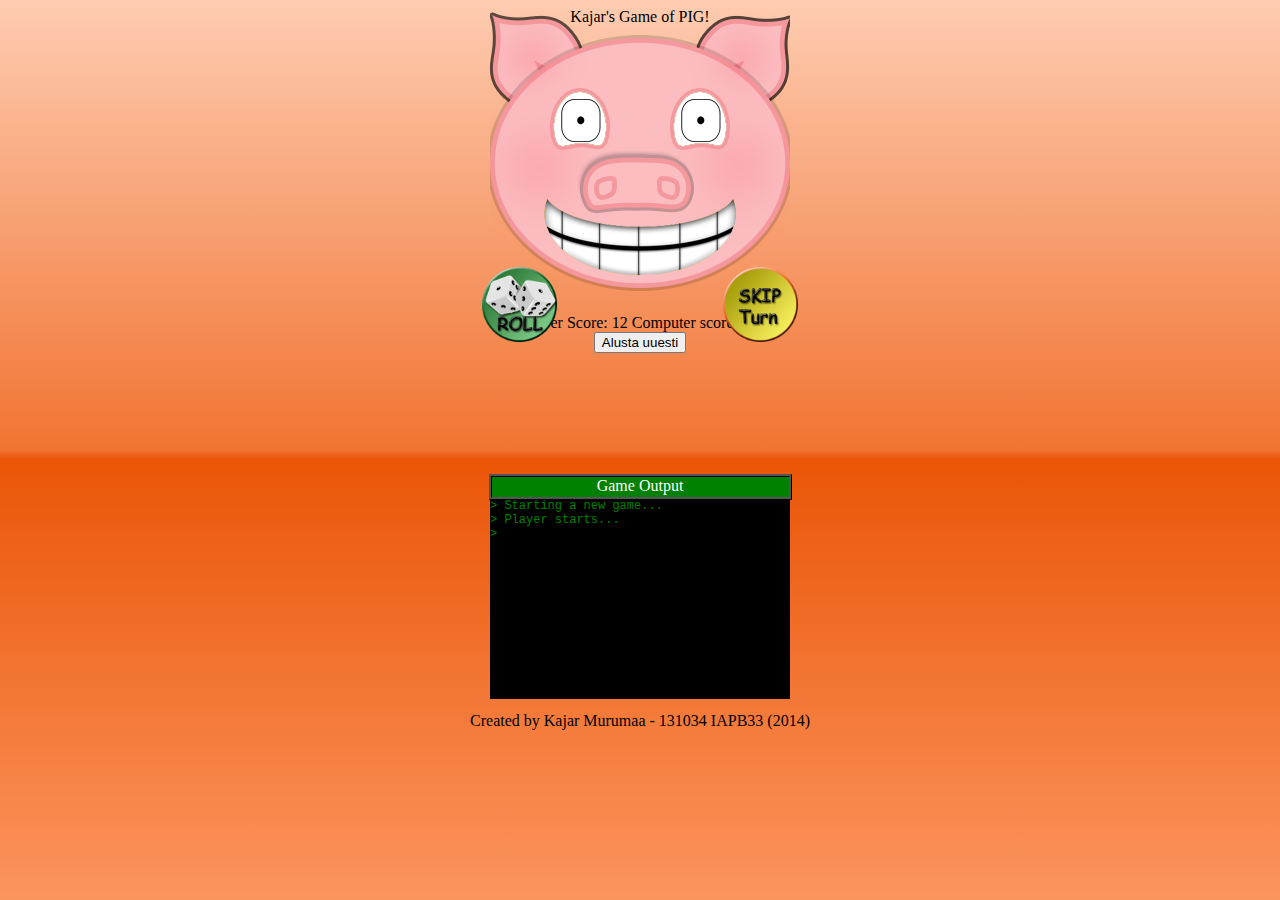
==== index.htm @ a036c635 "Initial load" ====
<html>
	<head>
        <link rel="stylesheet" type="text/css" href="style.css" />
        <link rel="stylesheet" type="text/css" href="hover.css" />
        <script type="text/javascript" charset="utf-8" src="script.js"></script>
		<meta http-equiv="Content-Type" content="text/html; charset=utf-8" />
		<meta name="viewport" content="width=device-width, initial-scale=1.0, maximum-scale=1.0, user-scalable=yes" /> 
		<link media="handheld, only screen and (max-width: 480px), only screen and (max-device-width: 480px)" href="mobile.css" type="text/css" rel="stylesheet" /> 
		<!--[if IEMobile]>
        <link rel="stylesheet" type="text/css" href="mobile.css" media="screen" />
        <![endif]-->
		<title>Kajar's game of PIG - 131034 IAPB33</title>

        <script>
        reset();
        </script>
        
        
	</head>
    <body>
        <div class="cent pigface" style="width: 300px; height: 460px">
            Kajar's Game of PIG!
            <a class="lefteye" id="taring1"><img src="PDICE1.png"></a>
            <a class="righteye" id="taring2"><img src="PDICE1.png"></a>
            
            <button class="button" id="btveereta" type="submit" style="border: 0; background: transparent" onclick="veereta_1()">
                <img src="VEERETA.png" width="75" heght="75" alt="submit" />
            </button>
            <button class="button" id="btskip" type="submit" style="border: 0; background: transparent" onclick="skip()">
                <img src="SKIP.png" width="75" heght="75" alt="submit" />
            </button>
            
            <br><br><br><br><br><br><br><br><br><br><br><br><br><br><br><br><br>
            Player Score: 12
            Computer score: 24

            <button id="btreset" type="button" onclick="reset()">Alusta uuesti</button>
            
            
        
        </div>
        <div class="consolebar">Game Output</div>
        <div id="console" class="cent console">
        </div>
        <div class="cent"><br>Created by Kajar Murumaa - 131034 IAPB33 (2014)</div>
        
    </body>
</html>
---- style.css ----
#preload-01 { background: url(VEERETA.png) no-repeat -9999px -9999px; }
#preload-02 { background: url(VEERETAD.png) no-repeat -9999px -9999px; }
#preload-03 { background: url(PDICE1.png) no-repeat -9999px -9999px; }
#preload-04 { background: url(PDICE2.png) no-repeat -9999px -9999px; }
#preload-05 { background: url(PDICE3.png) no-repeat -9999px -9999px; }
#preload-06 { background: url(PDICE4.png) no-repeat -9999px -9999px; }
#preload-07 { background: url(PDICE5.png) no-repeat -9999px -9999px; }
#preload-08 { background: url(PDICE6.png) no-repeat -9999px -9999px; }
#preload-09 { background: url(SKIP.png) no-repeat -9999px -9999px; }
#preload-10 { background: url(SKIPP.png) no-repeat -9999px -9999px; }
#preload-11 { background: url(SKIPD.png) no-repeat -9999px -9999px; }

body
{
background: #feccb1; /* Old browsers */
background: -moz-linear-gradient(top,  #feccb1 0%, #f17432 50%, #ea5507 51%, #fb955e 100%); /* FF3.6+ */
background: -webkit-gradient(linear, left top, left bottom, color-stop(0%,#feccb1), color-stop(50%,#f17432), color-stop(51%,#ea5507), color-stop(100%,#fb955e)); /* Chrome,Safari4+ */
background: -webkit-linear-gradient(top,  #feccb1 0%,#f17432 50%,#ea5507 51%,#fb955e 100%); /* Chrome10+,Safari5.1+ */
background: -o-linear-gradient(top,  #feccb1 0%,#f17432 50%,#ea5507 51%,#fb955e 100%); /* Opera 11.10+ */
background: -ms-linear-gradient(top,  #feccb1 0%,#f17432 50%,#ea5507 51%,#fb955e 100%); /* IE10+ */
background: linear-gradient(to bottom,  #feccb1 0%,#f17432 50%,#ea5507 51%,#fb955e 100%); /* W3C */
filter: progid:DXImageTransform.Microsoft.gradient( startColorstr='#feccb1', endColorstr='#fb955e',GradientType=0 ); /* IE6-9 */
}

.pigface{
    background:url('PIG_FACE.png') no-repeat;
    position:relative;
}
.cent{
    margin-left: auto;
    margin-right: auto;
    text-align: center;
}
.righteye{
    position: absolute;
    margin-left: auto;
    margin-right: auto;
    left: 120;
    right: 0;
    top: 80;
}
.lefteye{
    position: absolute;
    margin-left: auto;
    margin-right: auto;
    left: 0;
    right: 120;
    top: 80;   
}
#btveereta{
    position: absolute;
    margin-left: auto;
    margin-right: auto;
    top: 240;
    right: 220;
}
#btskip{
    position: absolute;
    margin-left: auto;
    margin-right: auto;
    top: 240;
    left: 220;
}
.consolebar{
    margin-left: auto;
    margin-right: auto;
    position: relative;
    text-align: center;
    top: 6px;
    width: 297px;
    height: 20px;
    background-color: green;
    color: white;
    font-size: 16px;
    border-style: ridge;
    border-color: black;
}
.console{
    position: relative;
    background-color: black;
    text-align: left;
    height: 200px;
    width: 300px;
    overflow-y: scroll;
    -webkit-overflow-scrolling: touch;
    color: green;
    font-family: "Courier New", Courier, monospace;
    font-size: 12px;
    word-wrap: break-word;
    top: 5px;
    bottom: 10px;
}
.scrollable {
    overflow: scroll;
    
}
---- hover.css ----
/*!
* Hover.css (http://ianlunn.co.uk/)
* Version: 1.0.8
* Author: Ian Lunn @IanLunn
* Author URL: http://ianlunn.co.uk/
* Github: https://github.com/IanLunn/Hover
* Made available under a MIT License:
* http://www.opensource.org/licenses/mit-license.php
* Hover.css Copyright Ian Lunn 2014.
*/
/* Default styles for the demo buttons */
.button {
margin: .4em;
padding: 1em;
cursor: pointer;
background: #e1e1e1;
text-decoration: none;
color: #666666;
-webkit-tap-highlight-color: rgba(0, 0, 0, 0);
}
/* 2D TRANSITIONS */
/* Grow */
.grow {
display: inline-block;
-webkit-transition-duration: 0.3s;
transition-duration: 0.3s;
-webkit-transition-property: transform;
transition-property: transform;
-webkit-transform: translateZ(0);
transform: translateZ(0);
box-shadow: 0 0 1px rgba(0, 0, 0, 0);
}
.grow:hover, .grow:focus, .grow:active {
-webkit-transform: scale(1.1);
transform: scale(1.1);
}
/* Shrink */
.shrink {
display: inline-block;
-webkit-transition-duration: 0.3s;
transition-duration: 0.3s;
-webkit-transition-property: transform;
transition-property: transform;
-webkit-transform: translateZ(0);
transform: translateZ(0);
box-shadow: 0 0 1px rgba(0, 0, 0, 0);
}
.shrink:hover, .shrink:focus, .shrink:active {
-webkit-transform: scale(0.9);
transform: scale(0.9);
}
/* Pulse */
@-webkit-keyframes pulse {
25% {
-webkit-transform: scale(1.1);
transform: scale(1.1);
}
75% {
-webkit-transform: scale(0.9);
transform: scale(0.9);
}
}
@keyframes pulse {
25% {
-webkit-transform: scale(1.1);
transform: scale(1.1);
}
75% {
-webkit-transform: scale(0.9);
transform: scale(0.9);
}
}
.pulse {
display: inline-block;
-webkit-transform: translateZ(0);
transform: translateZ(0);
box-shadow: 0 0 1px rgba(0, 0, 0, 0);
}
.pulse:hover, .pulse:focus, .pulse:active {
-webkit-animation-name: pulse;
animation-name: pulse;
-webkit-animation-duration: 1s;
animation-duration: 1s;
-webkit-animation-timing-function: linear;
animation-timing-function: linear;
-webkit-animation-iteration-count: infinite;
animation-iteration-count: infinite;
}
/* Pulse Grow */
@-webkit-keyframes pulse-grow {
to {
-webkit-transform: scale(1.1);
transform: scale(1.1);
}
}
@keyframes pulse-grow {
to {
-webkit-transform: scale(1.1);
transform: scale(1.1);
}
}
.pulse-grow {
display: inline-block;
-webkit-transform: translateZ(0);
transform: translateZ(0);
box-shadow: 0 0 1px rgba(0, 0, 0, 0);
}
.pulse-grow:hover, .pulse-grow:focus, .pulse-grow:active {
-webkit-animation-name: pulse-grow;
animation-name: pulse-grow;
-webkit-animation-duration: 0.3s;
animation-duration: 0.3s;
-webkit-animation-timing-function: linear;
animation-timing-function: linear;
-webkit-animation-iteration-count: infinite;
animation-iteration-count: infinite;
-webkit-animation-direction: alternate;
animation-direction: alternate;
}
/* Pulse Shrink */
@-webkit-keyframes pulse-shrink {
to {
-webkit-transform: scale(0.9);
transform: scale(0.9);
}
}
@keyframes pulse-shrink {
to {
-webkit-transform: scale(0.9);
transform: scale(0.9);
}
}
.pulse-shrink {
display: inline-block;
-webkit-transform: translateZ(0);
transform: translateZ(0);
box-shadow: 0 0 1px rgba(0, 0, 0, 0);
}
.pulse-shrink:hover, .pulse-shrink:focus, .pulse-shrink:active {
-webkit-animation-name: pulse-shrink;
animation-name: pulse-shrink;
-webkit-animation-duration: 0.3s;
animation-duration: 0.3s;
-webkit-animation-timing-function: linear;
animation-timing-function: linear;
-webkit-animation-iteration-count: infinite;
animation-iteration-count: infinite;
-webkit-animation-direction: alternate;
animation-direction: alternate;
}
/* Push */
@-webkit-keyframes push {
50% {
-webkit-transform: scale(0.8);
transform: scale(0.8);
}
100% {
-webkit-transform: scale(1);
transform: scale(1);
}
}
@keyframes push {
50% {
-webkit-transform: scale(0.8);
transform: scale(0.8);
}
100% {
-webkit-transform: scale(1);
transform: scale(1);
}
}
.push {
display: inline-block;
-webkit-transform: translateZ(0);
transform: translateZ(0);
box-shadow: 0 0 1px rgba(0, 0, 0, 0);
}
.push:hover, .push:focus, .push:active {
-webkit-animation-name: push;
animation-name: push;
-webkit-animation-duration: 0.3s;
animation-duration: 0.3s;
-webkit-animation-timing-function: linear;
animation-timing-function: linear;
-webkit-animation-iteration-count: 1;
animation-iteration-count: 1;
}
/* Pop */
@-webkit-keyframes pop {
50% {
-webkit-transform: scale(1.2);
transform: scale(1.2);
}
100% {
-webkit-transform: scale(1);
transform: scale(1);
}
}
@keyframes pop {
50% {
-webkit-transform: scale(1.2);
transform: scale(1.2);
}
100% {
-webkit-transform: scale(1);
transform: scale(1);
}
}
.pop {
display: inline-block;
-webkit-transform: translateZ(0);
transform: translateZ(0);
box-shadow: 0 0 1px rgba(0, 0, 0, 0);
}
.pop:hover, .pop:focus, .pop:active {
-webkit-animation-name: pop;
animation-name: pop;
-webkit-animation-duration: 0.3s;
animation-duration: 0.3s;
-webkit-animation-timing-function: linear;
animation-timing-function: linear;
-webkit-animation-iteration-count: 1;
animation-iteration-count: 1;
}
/* Rotate */
.rotate {
display: inline-block;
-webkit-transition-duration: 0.3s;
transition-duration: 0.3s;
-webkit-transition-property: transform;
transition-property: transform;
-webkit-transform: translateZ(0);
transform: translateZ(0);
box-shadow: 0 0 1px rgba(0, 0, 0, 0);
}
.rotate:hover, .rotate:focus, .rotate:active {
-webkit-transform: rotate(4deg);
transform: rotate(4deg);
}
/* Grow Rotate */
.grow-rotate {
display: inline-block;
-webkit-transition-duration: 0.3s;
transition-duration: 0.3s;
-webkit-transition-property: transform;
transition-property: transform;
-webkit-transform: translateZ(0);
transform: translateZ(0);
box-shadow: 0 0 1px rgba(0, 0, 0, 0);
}
.grow-rotate:hover, .grow-rotate:focus, .grow-rotate:active {
-webkit-transform: scale(1.1) rotate(4deg);
transform: scale(1.1) rotate(4deg);
}
/* Float */
.float {
display: inline-block;
-webkit-transition-duration: 0.3s;
transition-duration: 0.3s;
-webkit-transition-property: transform;
transition-property: transform;
-webkit-transform: translateZ(0);
transform: translateZ(0);
box-shadow: 0 0 1px rgba(0, 0, 0, 0);
}
.float:hover, .float:focus, .float:active {
-webkit-transform: translateY(-5px);
transform: translateY(-5px);
}
/* Sink */
.sink {
display: inline-block;
-webkit-transition-duration: 0.3s;
transition-duration: 0.3s;
-webkit-transition-property: transform;
transition-property: transform;
-webkit-transform: translateZ(0);
transform: translateZ(0);
box-shadow: 0 0 1px rgba(0, 0, 0, 0);
}
.sink:hover, .sink:focus, .sink:active {
-webkit-transform: translateY(5px);
transform: translateY(5px);
}
/* Hover */
@-webkit-keyframes hover {
50% {
-webkit-transform: translateY(-3px);
transform: translateY(-3px);
}
100% {
-webkit-transform: translateY(-6px);
transform: translateY(-6px);
}
}
@keyframes hover {
50% {
-webkit-transform: translateY(-3px);
transform: translateY(-3px);
}
100% {
-webkit-transform: translateY(-6px);
transform: translateY(-6px);
}
}
.hover {
display: inline-block;
-webkit-transition-duration: 0.5s;
transition-duration: 0.5s;
-webkit-transition-property: transform;
transition-property: transform;
-webkit-transform: translateZ(0);
transform: translateZ(0);
box-shadow: 0 0 1px rgba(0, 0, 0, 0);
}
.hover:hover, .hover:focus, .hover:active {
-webkit-transform: translateY(-6px);
transform: translateY(-6px);
-webkit-animation-name: hover;
animation-name: hover;
-webkit-animation-duration: 1.5s;
animation-duration: 1.5s;
-webkit-animation-delay: 0.3s;
animation-delay: 0.3s;
-webkit-animation-timing-function: linear;
animation-timing-function: linear;
-webkit-animation-iteration-count: infinite;
animation-iteration-count: infinite;
-webkit-animation-direction: alternate;
animation-direction: alternate;
}
/* Hang */
@-webkit-keyframes hang {
50% {
-webkit-transform: translateY(3px);
transform: translateY(3px);
}
100% {
-webkit-transform: translateY(6px);
transform: translateY(6px);
}
}
@keyframes hang {
50% {
-webkit-transform: translateY(3px);
transform: translateY(3px);
}
100% {
-webkit-transform: translateY(6px);
transform: translateY(6px);
}
}
.hang {
display: inline-block;
-webkit-transition-duration: 0.5s;
transition-duration: 0.5s;
-webkit-transition-property: transform;
transition-property: transform;
-webkit-transform: translateZ(0);
transform: translateZ(0);
box-shadow: 0 0 1px rgba(0, 0, 0, 0);
}
.hang:hover, .hang:focus, .hang:active {
-webkit-transform: translateY(6px);
transform: translateY(6px);
-webkit-animation-name: hang;
animation-name: hang;
-webkit-animation-duration: 1.5s;
animation-duration: 1.5s;
-webkit-animation-delay: 0.3s;
animation-delay: 0.3s;
-webkit-animation-timing-function: linear;
animation-timing-function: linear;
-webkit-animation-iteration-count: infinite;
animation-iteration-count: infinite;
-webkit-animation-direction: alternate;
animation-direction: alternate;
}
/* Skew */
.skew {
display: inline-block;
-webkit-transition-duration: 0.3s;
transition-duration: 0.3s;
-webkit-transition-property: transform;
transition-property: transform;
-webkit-transform: translateZ(0);
transform: translateZ(0);
box-shadow: 0 0 1px rgba(0, 0, 0, 0);
}
.skew:hover, .skew:focus, .skew:active {
-webkit-transform: skew(-10deg);
transform: skew(-10deg);
}
/* Skew Forward */
.skew-forward {
display: inline-block;
-webkit-transition-duration: 0.3s;
transition-duration: 0.3s;
-webkit-transition-property: transform;
transition-property: transform;
-webkit-transform-origin: 0 100%;
transform-origin: 0 100%;
-webkit-transform: translateZ(0);
transform: translateZ(0);
box-shadow: 0 0 1px rgba(0, 0, 0, 0);
}
.skew-forward:hover, .skew-forward:focus, .skew-forward:active {
-webkit-transform: skew(-10deg);
transform: skew(-10deg);
}
/* Skew Backward */
.skew-backward {
display: inline-block;
-webkit-transition-duration: 0.3s;
transition-duration: 0.3s;
-webkit-transition-property: transform;
transition-property: transform;
-webkit-transform-origin: 0 100%;
transform-origin: 0 100%;
-webkit-transform: translateZ(0);
transform: translateZ(0);
box-shadow: 0 0 1px rgba(0, 0, 0, 0);
}
.skew-backward:hover, .skew-backward:focus, .skew-backward:active {
-webkit-transform: skew(10deg);
transform: skew(10deg);
}
/* Wobble Vertical */
@-webkit-keyframes wobble-vertical {
16.65% {
-webkit-transform: translateY(8px);
transform: translateY(8px);
}
33.3% {
-webkit-transform: translateY(-6px);
transform: translateY(-6px);
}
49.95% {
-webkit-transform: translateY(4px);
transform: translateY(4px);
}
66.6% {
-webkit-transform: translateY(-2px);
transform: translateY(-2px);
}
83.25% {
-webkit-transform: translateY(1px);
transform: translateY(1px);
}
100% {
-webkit-transform: translateY(0);
transform: translateY(0);
}
}
@keyframes wobble-vertical {
16.65% {
-webkit-transform: translateY(8px);
transform: translateY(8px);
}
33.3% {
-webkit-transform: translateY(-6px);
transform: translateY(-6px);
}
49.95% {
-webkit-transform: translateY(4px);
transform: translateY(4px);
}
66.6% {
-webkit-transform: translateY(-2px);
transform: translateY(-2px);
}
83.25% {
-webkit-transform: translateY(1px);
transform: translateY(1px);
}
100% {
-webkit-transform: translateY(0);
transform: translateY(0);
}
}
.wobble-vertical {
display: inline-block;
-webkit-transform: translateZ(0);
transform: translateZ(0);
box-shadow: 0 0 1px rgba(0, 0, 0, 0);
}
.wobble-vertical:hover, .wobble-vertical:focus, .wobble-vertical:active {
-webkit-animation-name: wobble-vertical;
animation-name: wobble-vertical;
-webkit-animation-duration: 1s;
animation-duration: 1s;
-webkit-animation-timing-function: ease-in-out;
animation-timing-function: ease-in-out;
-webkit-animation-iteration-count: 1;
animation-iteration-count: 1;
}
/* Wobble Horizontal */
@-webkit-keyframes wobble-horizontal {
16.65% {
-webkit-transform: translateX(8px);
transform: translateX(8px);
}
33.3% {
-webkit-transform: translateX(-6px);
transform: translateX(-6px);
}
49.95% {
-webkit-transform: translateX(4px);
transform: translateX(4px);
}
66.6% {
-webkit-transform: translateX(-2px);
transform: translateX(-2px);
}
83.25% {
-webkit-transform: translateX(1px);
transform: translateX(1px);
}
100% {
-webkit-transform: translateX(0);
transform: translateX(0);
}
}
@keyframes wobble-horizontal {
16.65% {
-webkit-transform: translateX(8px);
transform: translateX(8px);
}
33.3% {
-webkit-transform: translateX(-6px);
transform: translateX(-6px);
}
49.95% {
-webkit-transform: translateX(4px);
transform: translateX(4px);
}
66.6% {
-webkit-transform: translateX(-2px);
transform: translateX(-2px);
}
83.25% {
-webkit-transform: translateX(1px);
transform: translateX(1px);
}
100% {
-webkit-transform: translateX(0);
transform: translateX(0);
}
}
.wobble-horizontal {
display: inline-block;
-webkit-transform: translateZ(0);
transform: translateZ(0);
box-shadow: 0 0 1px rgba(0, 0, 0, 0);
}
.wobble-horizontal:hover, .wobble-horizontal:focus, .wobble-horizontal:active {
-webkit-animation-name: wobble-horizontal;
animation-name: wobble-horizontal;
-webkit-animation-duration: 1s;
animation-duration: 1s;
-webkit-animation-timing-function: ease-in-out;
animation-timing-function: ease-in-out;
-webkit-animation-iteration-count: 1;
animation-iteration-count: 1;
}
/* Wobble To Bottom Right */
@-webkit-keyframes wobble-to-bottom-right {
16.65% {
-webkit-transform: translate(8px, 8px);
transform: translate(8px, 8px);
}
33.3% {
-webkit-transform: translate(-6px, -6px);
transform: translate(-6px, -6px);
}
49.95% {
-webkit-transform: translate(4px, 4px);
transform: translate(4px, 4px);
}
66.6% {
-webkit-transform: translate(-2px, -2px);
transform: translate(-2px, -2px);
}
83.25% {
-webkit-transform: translate(1px, 1px);
transform: translate(1px, 1px);
}
100% {
-webkit-transform: translate(0, 0);
transform: translate(0, 0);
}
}
@keyframes wobble-to-bottom-right {
16.65% {
-webkit-transform: translate(8px, 8px);
transform: translate(8px, 8px);
}
33.3% {
-webkit-transform: translate(-6px, -6px);
transform: translate(-6px, -6px);
}
49.95% {
-webkit-transform: translate(4px, 4px);
transform: translate(4px, 4px);
}
66.6% {
-webkit-transform: translate(-2px, -2px);
transform: translate(-2px, -2px);
}
83.25% {
-webkit-transform: translate(1px, 1px);
transform: translate(1px, 1px);
}
100% {
-webkit-transform: translate(0, 0);
transform: translate(0, 0);
}
}
.wobble-to-bottom-right {
display: inline-block;
-webkit-transform: translateZ(0);
transform: translateZ(0);
box-shadow: 0 0 1px rgba(0, 0, 0, 0);
}
.wobble-to-bottom-right:hover, .wobble-to-bottom-right:focus, .wobble-to-bottom-right:active {
-webkit-animation-name: wobble-to-bottom-right;
animation-name: wobble-to-bottom-right;
-webkit-animation-duration: 1s;
animation-duration: 1s;
-webkit-animation-timing-function: ease-in-out;
animation-timing-function: ease-in-out;
-webkit-animation-iteration-count: 1;
animation-iteration-count: 1;
}
/* Wobble To Top Right */
@-webkit-keyframes wobble-to-top-right {
16.65% {
-webkit-transform: translate(8px, -8px);
transform: translate(8px, -8px);
}
33.3% {
-webkit-transform: translate(-6px, 6px);
transform: translate(-6px, 6px);
}
49.95% {
-webkit-transform: translate(4px, -4px);
transform: translate(4px, -4px);
}
66.6% {
-webkit-transform: translate(-2px, 2px);
transform: translate(-2px, 2px);
}
83.25% {
-webkit-transform: translate(1px, -1px);
transform: translate(1px, -1px);
}
100% {
-webkit-transform: translate(0, 0);
transform: translate(0, 0);
}
}
@keyframes wobble-to-top-right {
16.65% {
-webkit-transform: translate(8px, -8px);
transform: translate(8px, -8px);
}
33.3% {
-webkit-transform: translate(-6px, 6px);
transform: translate(-6px, 6px);
}
49.95% {
-webkit-transform: translate(4px, -4px);
transform: translate(4px, -4px);
}
66.6% {
-webkit-transform: translate(-2px, 2px);
transform: translate(-2px, 2px);
}
83.25% {
-webkit-transform: translate(1px, -1px);
transform: translate(1px, -1px);
}
100% {
-webkit-transform: translate(0, 0);
transform: translate(0, 0);
}
}
.wobble-to-top-right {
display: inline-block;
-webkit-transform: translateZ(0);
transform: translateZ(0);
box-shadow: 0 0 1px rgba(0, 0, 0, 0);
}
.wobble-to-top-right:hover, .wobble-to-top-right:focus, .wobble-to-top-right:active {
-webkit-animation-name: wobble-to-top-right;
animation-name: wobble-to-top-right;
-webkit-animation-duration: 1s;
animation-duration: 1s;
-webkit-animation-timing-function: ease-in-out;
animation-timing-function: ease-in-out;
-webkit-animation-iteration-count: 1;
animation-iteration-count: 1;
}
/* Wobble Top */
@-webkit-keyframes wobble-top {
16.65% {
-webkit-transform: skew(-12deg);
transform: skew(-12deg);
}
33.3% {
-webkit-transform: skew(10deg);
transform: skew(10deg);
}
49.95% {
-webkit-transform: skew(-6deg);
transform: skew(-6deg);
}
66.6% {
-webkit-transform: skew(4deg);
transform: skew(4deg);
}
83.25% {
-webkit-transform: skew(-2deg);
transform: skew(-2deg);
}
100% {
-webkit-transform: skew(0);
transform: skew(0);
}
}
@keyframes wobble-top {
16.65% {
-webkit-transform: skew(-12deg);
transform: skew(-12deg);
}
33.3% {
-webkit-transform: skew(10deg);
transform: skew(10deg);
}
49.95% {
-webkit-transform: skew(-6deg);
transform: skew(-6deg);
}
66.6% {
-webkit-transform: skew(4deg);
transform: skew(4deg);
}
83.25% {
-webkit-transform: skew(-2deg);
transform: skew(-2deg);
}
100% {
-webkit-transform: skew(0);
transform: skew(0);
}
}
.wobble-top {
display: inline-block;
-webkit-transform-origin: 0 100%;
transform-origin: 0 100%;
-webkit-transform: translateZ(0);
transform: translateZ(0);
box-shadow: 0 0 1px rgba(0, 0, 0, 0);
}
.wobble-top:hover, .wobble-top:focus, .wobble-top:active {
-webkit-animation-name: wobble-top;
animation-name: wobble-top;
-webkit-animation-duration: 1s;
animation-duration: 1s;
-webkit-animation-timing-function: ease-in-out;
animation-timing-function: ease-in-out;
-webkit-animation-iteration-count: 1;
animation-iteration-count: 1;
}
/* Wobble Bottom */
@-webkit-keyframes wobble-bottom {
16.65% {
-webkit-transform: skew(-12deg);
transform: skew(-12deg);
}
33.3% {
-webkit-transform: skew(10deg);
transform: skew(10deg);
}
49.95% {
-webkit-transform: skew(-6deg);
transform: skew(-6deg);
}
66.6% {
-webkit-transform: skew(4deg);
transform: skew(4deg);
}
83.25% {
-webkit-transform: skew(-2deg);
transform: skew(-2deg);
}
100% {
-webkit-transform: skew(0);
transform: skew(0);
}
}
@keyframes wobble-bottom {
16.65% {
-webkit-transform: skew(-12deg);
transform: skew(-12deg);
}
33.3% {
-webkit-transform: skew(10deg);
transform: skew(10deg);
}
49.95% {
-webkit-transform: skew(-6deg);
transform: skew(-6deg);
}
66.6% {
-webkit-transform: skew(4deg);
transform: skew(4deg);
}
83.25% {
-webkit-transform: skew(-2deg);
transform: skew(-2deg);
}
100% {
-webkit-transform: skew(0);
transform: skew(0);
}
}
.wobble-bottom {
display: inline-block;
-webkit-transform-origin: 100% 0;
transform-origin: 100% 0;
-webkit-transform: translateZ(0);
transform: translateZ(0);
box-shadow: 0 0 1px rgba(0, 0, 0, 0);
}
.wobble-bottom:hover, .wobble-bottom:focus, .wobble-bottom:active {
-webkit-animation-name: wobble-bottom;
animation-name: wobble-bottom;
-webkit-animation-duration: 1s;
animation-duration: 1s;
-webkit-animation-timing-function: ease-in-out;
animation-timing-function: ease-in-out;
-webkit-animation-iteration-count: 1;
animation-iteration-count: 1;
}
/* Wobble Skew */
@-webkit-keyframes wobble-skew {
16.65% {
-webkit-transform: skew(-12deg);
transform: skew(-12deg);
}
33.3% {
-webkit-transform: skew(10deg);
transform: skew(10deg);
}
49.95% {
-webkit-transform: skew(-6deg);
transform: skew(-6deg);
}
66.6% {
-webkit-transform: skew(4deg);
transform: skew(4deg);
}
83.25% {
-webkit-transform: skew(-2deg);
transform: skew(-2deg);
}
100% {
-webkit-transform: skew(0);
transform: skew(0);
}
}
@keyframes wobble-skew {
16.65% {
-webkit-transform: skew(-12deg);
transform: skew(-12deg);
}
33.3% {
-webkit-transform: skew(10deg);
transform: skew(10deg);
}
49.95% {
-webkit-transform: skew(-6deg);
transform: skew(-6deg);
}
66.6% {
-webkit-transform: skew(4deg);
transform: skew(4deg);
}
83.25% {
-webkit-transform: skew(-2deg);
transform: skew(-2deg);
}
100% {
-webkit-transform: skew(0);
transform: skew(0);
}
}
.wobble-skew {
display: inline-block;
-webkit-transform: translateZ(0);
transform: translateZ(0);
box-shadow: 0 0 1px rgba(0, 0, 0, 0);
}
.wobble-skew:hover, .wobble-skew:focus, .wobble-skew:active {
-webkit-animation-name: wobble-skew;
animation-name: wobble-skew;
-webkit-animation-duration: 1s;
animation-duration: 1s;
-webkit-animation-timing-function: ease-in-out;
animation-timing-function: ease-in-out;
-webkit-animation-iteration-count: 1;
animation-iteration-count: 1;
}
/* Buzz */
@-webkit-keyframes buzz {
50% {
-webkit-transform: translateX(3px) rotate(2deg);
transform: translateX(3px) rotate(2deg);
}
100% {
-webkit-transform: translateX(-3px) rotate(-2deg);
transform: translateX(-3px) rotate(-2deg);
}
}
@keyframes buzz {
50% {
-webkit-transform: translateX(3px) rotate(2deg);
transform: translateX(3px) rotate(2deg);
}
100% {
-webkit-transform: translateX(-3px) rotate(-2deg);
transform: translateX(-3px) rotate(-2deg);
}
}
.buzz {
display: inline-block;
-webkit-transform: translateZ(0);
transform: translateZ(0);
box-shadow: 0 0 1px rgba(0, 0, 0, 0);
}
.buzz:hover, .buzz:focus, .buzz:active {
-webkit-animation-name: buzz;
animation-name: buzz;
-webkit-animation-duration: 0.15s;
animation-duration: 0.15s;
-webkit-animation-timing-function: linear;
animation-timing-function: linear;
-webkit-animation-iteration-count: infinite;
animation-iteration-count: infinite;
}
/* Buzz Out */
@-webkit-keyframes buzz-out {
10% {
-webkit-transform: translateX(3px) rotate(2deg);
transform: translateX(3px) rotate(2deg);
}
20% {
-webkit-transform: translateX(-3px) rotate(-2deg);
transform: translateX(-3px) rotate(-2deg);
}
30% {
-webkit-transform: translateX(3px) rotate(2deg);
transform: translateX(3px) rotate(2deg);
}
40% {
-webkit-transform: translateX(-3px) rotate(-2deg);
transform: translateX(-3px) rotate(-2deg);
}
50% {
-webkit-transform: translateX(2px) rotate(1deg);
transform: translateX(2px) rotate(1deg);
}
60% {
-webkit-transform: translateX(-2px) rotate(-1deg);
transform: translateX(-2px) rotate(-1deg);
}
70% {
-webkit-transform: translateX(2px) rotate(1deg);
transform: translateX(2px) rotate(1deg);
}
80% {
-webkit-transform: translateX(-2px) rotate(-1deg);
transform: translateX(-2px) rotate(-1deg);
}
90% {
-webkit-transform: translateX(1px) rotate(0);
transform: translateX(1px) rotate(0);
}
100% {
-webkit-transform: translateX(-1px) rotate(0);
transform: translateX(-1px) rotate(0);
}
}
@keyframes buzz-out {
10% {
-webkit-transform: translateX(3px) rotate(2deg);
transform: translateX(3px) rotate(2deg);
}
20% {
-webkit-transform: translateX(-3px) rotate(-2deg);
transform: translateX(-3px) rotate(-2deg);
}
30% {
-webkit-transform: translateX(3px) rotate(2deg);
transform: translateX(3px) rotate(2deg);
}
40% {
-webkit-transform: translateX(-3px) rotate(-2deg);
transform: translateX(-3px) rotate(-2deg);
}
50% {
-webkit-transform: translateX(2px) rotate(1deg);
transform: translateX(2px) rotate(1deg);
}
60% {
-webkit-transform: translateX(-2px) rotate(-1deg);
transform: translateX(-2px) rotate(-1deg);
}
70% {
-webkit-transform: translateX(2px) rotate(1deg);
transform: translateX(2px) rotate(1deg);
}
80% {
-webkit-transform: translateX(-2px) rotate(-1deg);
transform: translateX(-2px) rotate(-1deg);
}
90% {
-webkit-transform: translateX(1px) rotate(0);
transform: translateX(1px) rotate(0);
}
100% {
-webkit-transform: translateX(-1px) rotate(0);
transform: translateX(-1px) rotate(0);
}
}
.buzz-out {
display: inline-block;
-webkit-transform: translateZ(0);
transform: translateZ(0);
box-shadow: 0 0 1px rgba(0, 0, 0, 0);
}
.buzz-out:hover, .buzz-out:focus, .buzz-out:active {
-webkit-animation-name: buzz-out;
animation-name: buzz-out;
-webkit-animation-duration: 0.75s;
animation-duration: 0.75s;
-webkit-animation-timing-function: linear;
animation-timing-function: linear;
-webkit-animation-iteration-count: 1;
animation-iteration-count: 1;
}
/* BORDER TRANSITIONS */
/* Border Fade */
.border-fade {
display: inline-block;
-webkit-transition-duration: 0.3s;
transition-duration: 0.3s;
-webkit-transition-property: box-shadow;
transition-property: box-shadow;
-webkit-transform: translateZ(0);
transform: translateZ(0);
box-shadow: inset 0 0 0 4px #e1e1e1, 0 0 1px rgba(0, 0, 0, 0);
/* Hack to improve aliasing on mobile/tablet devices */
}
.border-fade:hover, .border-fade:focus, .border-fade:active {
box-shadow: inset 0 0 0 4px #666666, 0 0 1px rgba(0, 0, 0, 0);
/* Hack to improve aliasing on mobile/tablet devices */
}
/* Hollow */
.hollow {
display: inline-block;
-webkit-transition-duration: 0.3s;
transition-duration: 0.3s;
-webkit-transition-property: background;
transition-property: background;
-webkit-transform: translateZ(0);
transform: translateZ(0);
box-shadow: inset 0 0 0 4px #e1e1e1, 0 0 1px rgba(0, 0, 0, 0);
/* Hack to improve aliasing on mobile/tablet devices */
}
.hollow:hover, .hollow:focus, .hollow:active {
background: none;
}
/* Trim */
.trim {
display: inline-block;
position: relative;
-webkit-transform: translateZ(0);
transform: translateZ(0);
box-shadow: 0 0 1px rgba(0, 0, 0, 0);
}
.trim:before {
content: '';
position: absolute;
border: white solid 4px;
top: 4px;
left: 4px;
right: 4px;
bottom: 4px;
opacity: 0;
-webkit-transition-duration: 0.3s;
transition-duration: 0.3s;
-webkit-transition-property: opacity;
transition-property: opacity;
}
.trim:hover:before, .trim:focus:before, .trim:active:before {
opacity: 1;
}
/* Outline Outward */
.outline-outward {
display: inline-block;
position: relative;
-webkit-transform: translateZ(0);
transform: translateZ(0);
box-shadow: 0 0 1px rgba(0, 0, 0, 0);
}
.outline-outward:before {
content: '';
position: absolute;
border: #e1e1e1 solid 4px;
top: 0;
right: 0;
bottom: 0;
left: 0;
-webkit-transition-duration: 0.3s;
transition-duration: 0.3s;
-webkit-transition-property: top, right, bottom, left;
transition-property: top, right, bottom, left;
}
.outline-outward:hover:before, .outline-outward:focus:before, .outline-outward:active:before {
top: -8px;
right: -8px;
bottom: -8px;
left: -8px;
}
/* Outline Inward */
.outline-inward {
display: inline-block;
position: relative;
-webkit-transform: translateZ(0);
transform: translateZ(0);
box-shadow: 0 0 1px rgba(0, 0, 0, 0);
}
.outline-inward:before {
pointer-events: none;
content: '';
position: absolute;
border: #e1e1e1 solid 4px;
top: -16px;
right: -16px;
bottom: -16px;
left: -16px;
opacity: 0;
-webkit-transition-duration: 0.3s;
transition-duration: 0.3s;
-webkit-transition-property: top, right, bottom, left;
transition-property: top, right, bottom, left;
}
.outline-inward:hover:before, .outline-inward:focus:before, .outline-inward:active:before {
top: -8px;
right: -8px;
bottom: -8px;
left: -8px;
opacity: 1;
}
/* Round Corners */
.round-corners {
display: inline-block;
-webkit-transition-duration: 0.3s;
transition-duration: 0.3s;
-webkit-transition-property: border-radius;
transition-property: border-radius;
-webkit-transform: translateZ(0);
transform: translateZ(0);
box-shadow: 0 0 1px rgba(0, 0, 0, 0);
}
.round-corners:hover, .round-corners:focus, .round-corners:active {
border-radius: 1em;
}
/* SHADOW/GLOW TRANSITIONS */
/* Glow */
.glow {
display: inline-block;
-webkit-transition-duration: 0.3s;
transition-duration: 0.3s;
-webkit-transition-property: box-shadow;
transition-property: box-shadow;
-webkit-transform: translateZ(0);
transform: translateZ(0);
box-shadow: 0 0 1px rgba(0, 0, 0, 0);
}
.glow:hover, .glow:focus, .glow:active {
box-shadow: 0 0 8px rgba(0, 0, 0, 0.6);
}
/* Box Shadow Outset */
.box-shadow-outset {
display: inline-block;
-webkit-transition-duration: 0.3s;
transition-duration: 0.3s;
-webkit-transition-property: box-shadow;
transition-property: box-shadow;
-webkit-transform: translateZ(0);
transform: translateZ(0);
box-shadow: 0 0 1px rgba(0, 0, 0, 0);
}
.box-shadow-outset:hover, .box-shadow-outset:focus, .box-shadow-outset:active {
box-shadow: 2px 2px 2px rgba(0, 0, 0, 0.6);
}
/* Box Shadow Inset */
.box-shadow-inset {
display: inline-block;
-webkit-transition-duration: 0.3s;
transition-duration: 0.3s;
-webkit-transition-property: box-shadow;
transition-property: box-shadow;
box-shadow: inset 0 0 0 rgba(0, 0, 0, 0.6), 0 0 1px rgba(0, 0, 0, 0);
/* Hack to improve aliasing on mobile/tablet devices */
-webkit-transform: translateZ(0);
transform: translateZ(0);
}
.box-shadow-inset:hover, .box-shadow-inset:focus, .box-shadow-inset:active {
box-shadow: inset 2px 2px 2px rgba(0, 0, 0, 0.6), 0 0 1px rgba(0, 0, 0, 0);
/* Hack to improve aliasing on mobile/tablet devices */
}
/* Float Shadow */
.float-shadow {
display: inline-block;
position: relative;
-webkit-transition-duration: 0.3s;
transition-duration: 0.3s;
-webkit-transition-property: transform;
transition-property: transform;
-webkit-transform: translateZ(0);
transform: translateZ(0);
box-shadow: 0 0 1px rgba(0, 0, 0, 0);
}
.float-shadow:before {
pointer-events: none;
position: absolute;
z-index: -1;
content: '';
top: 100%;
left: 5%;
height: 10px;
width: 90%;
opacity: 0;
background: radial-gradient(ellipse at center, rgba(0, 0, 0, 0.35) 0%, rgba(0, 0, 0, 0) 80%);
/* W3C */
-webkit-transition-duration: 0.3s;
transition-duration: 0.3s;
-webkit-transition-property: transform, opacity;
transition-property: transform, opacity;
}
.float-shadow:hover, .float-shadow:focus, .float-shadow:active {
-webkit-transform: translateY(-5px);
transform: translateY(-5px);
/* move the element up by 5px */
}
.float-shadow:hover:before, .float-shadow:focus:before, .float-shadow:active:before {
opacity: 1;
-webkit-transform: translateY(5px);
transform: translateY(5px);
/* move the element down by 5px (it will stay in place because it's attached to the element that also moves up 5px) */
}
/* Hover Shadow */
@-webkit-keyframes hover {
50% {
-webkit-transform: translateY(-3px);
transform: translateY(-3px);
}
100% {
-webkit-transform: translateY(-6px);
transform: translateY(-6px);
}
}
@keyframes hover {
50% {
-webkit-transform: translateY(-3px);
transform: translateY(-3px);
}
100% {
-webkit-transform: translateY(-6px);
transform: translateY(-6px);
}
}
@-webkit-keyframes hover-shadow {
0% {
-webkit-transform: translateY(6px);
transform: translateY(6px);
opacity: .4;
}
50% {
-webkit-transform: translateY(3px);
transform: translateY(3px);
opacity: 1;
}
100% {
-webkit-transform: translateY(6px);
transform: translateY(6px);
opacity: .4;
}
}
@keyframes hover-shadow {
0% {
-webkit-transform: translateY(6px);
transform: translateY(6px);
opacity: .4;
}
50% {
-webkit-transform: translateY(3px);
transform: translateY(3px);
opacity: 1;
}
100% {
-webkit-transform: translateY(6px);
transform: translateY(6px);
opacity: .4;
}
}
.hover-shadow {
display: inline-block;
position: relative;
-webkit-transition-duration: 0.3s;
transition-duration: 0.3s;
-webkit-transition-property: transform;
transition-property: transform;
-webkit-transform: translateZ(0);
transform: translateZ(0);
box-shadow: 0 0 1px rgba(0, 0, 0, 0);
}
.hover-shadow:before {
pointer-events: none;
position: absolute;
z-index: -1;
content: '';
top: 100%;
left: 5%;
height: 10px;
width: 90%;
opacity: 0;
background: radial-gradient(ellipse at center, rgba(0, 0, 0, 0.35) 0%, rgba(0, 0, 0, 0) 80%);
/* W3C */
-webkit-transition-duration: 0.3s;
transition-duration: 0.3s;
-webkit-transition-property: transform, opacity;
transition-property: transform, opacity;
}
.hover-shadow:hover, .hover-shadow:focus, .hover-shadow:active {
-webkit-transform: translateY(-6px);
transform: translateY(-6px);
-webkit-animation-name: hover;
animation-name: hover;
-webkit-animation-duration: 1.5s;
animation-duration: 1.5s;
-webkit-animation-delay: 0.3s;
animation-delay: 0.3s;
-webkit-animation-timing-function: linear;
animation-timing-function: linear;
-webkit-animation-iteration-count: infinite;
animation-iteration-count: infinite;
-webkit-animation-direction: alternate;
animation-direction: alternate;
}
.hover-shadow:hover:before, .hover-shadow:focus:before, .hover-shadow:active:before {
opacity: .4;
-webkit-transform: translateY(6px);
transform: translateY(6px);
-webkit-animation-name: hover-shadow;
animation-name: hover-shadow;
-webkit-animation-duration: 1.5s;
animation-duration: 1.5s;
-webkit-animation-delay: 0.3s;
animation-delay: 0.3s;
-webkit-animation-timing-function: linear;
animation-timing-function: linear;
-webkit-animation-iteration-count: infinite;
animation-iteration-count: infinite;
-webkit-animation-direction: alternate;
animation-direction: alternate;
}
/* Shadow Radial */
.shadow-radial {
display: inline-block;
position: relative;
-webkit-transform: translateZ(0);
transform: translateZ(0);
box-shadow: 0 0 1px rgba(0, 0, 0, 0);
}
.shadow-radial:before, .shadow-radial:after {
pointer-events: none;
position: absolute;
content: '';
left: 0;
width: 100%;
box-sizing: border-box;
background-repeat: no-repeat;
height: 5px;
opacity: 0;
-webkit-transition-duration: 0.3s;
transition-duration: 0.3s;
-webkit-transition-property: opacity;
transition-property: opacity;
}
.shadow-radial:before {
bottom: 100%;
background: radial-gradient(ellipse at 50% 150%, rgba(0, 0, 0, 0.6) 0%, rgba(0, 0, 0, 0) 80%);
}
.shadow-radial:after {
top: 100%;
background: radial-gradient(ellipse at 50% -50%, rgba(0, 0, 0, 0.6) 0%, rgba(0, 0, 0, 0) 80%);
}
.shadow-radial:hover:before, .shadow-radial:focus:before, .shadow-radial:active:before, .shadow-radial:hover:after, .shadow-radial:focus:after, .shadow-radial:active:after {
opacity: 1;
}
/* SPEECH BUBBLES */
/* Bubble Top */
.bubble-top {
display: inline-block;
position: relative;
-webkit-transform: translateZ(0);
transform: translateZ(0);
box-shadow: 0 0 1px rgba(0, 0, 0, 0);
}
.bubble-top:before {
pointer-events: none;
position: absolute;
z-index: -1;
content: '';
border-style: solid;
-webkit-transition-duration: 0.3s;
transition-duration: 0.3s;
-webkit-transition-property: top;
transition-property: top;
left: calc(50% - 10px);
top: 0;
border-width: 0 10px 10px 10px;
border-color: transparent transparent #e1e1e1 transparent;
}
.bubble-top:hover:before, .bubble-top:focus:before, .bubble-top:active:before {
top: -10px;
}
/* Bubble Right */
.bubble-right {
display: inline-block;
position: relative;
-webkit-transform: translateZ(0);
transform: translateZ(0);
box-shadow: 0 0 1px rgba(0, 0, 0, 0);
}
.bubble-right:before {
pointer-events: none;
position: absolute;
z-index: -1;
content: '';
border-style: solid;
-webkit-transition-duration: 0.3s;
transition-duration: 0.3s;
-webkit-transition-property: right;
transition-property: right;
top: calc(50% - 10px);
right: 0;
border-width: 10px 0 10px 10px;
border-color: transparent transparent transparent #e1e1e1;
}
.bubble-right:hover:before, .bubble-right:focus:before, .bubble-right:active:before {
right: -10px;
}
/* Bubble Bottom */
.bubble-bottom {
display: inline-block;
position: relative;
-webkit-transform: translateZ(0);
transform: translateZ(0);
box-shadow: 0 0 1px rgba(0, 0, 0, 0);
}
.bubble-bottom:before {
pointer-events: none;
position: absolute;
z-index: -1;
content: '';
border-style: solid;
-webkit-transition-duration: 0.3s;
transition-duration: 0.3s;
-webkit-transition-property: bottom;
transition-property: bottom;
left: calc(50% - 10px);
bottom: 0;
border-width: 10px 10px 0 10px;
border-color: #e1e1e1 transparent transparent transparent;
}
.bubble-bottom:hover:before, .bubble-bottom:focus:before, .bubble-bottom:active:before {
bottom: -10px;
}
/* Bubble Left */
.bubble-left {
display: inline-block;
position: relative;
-webkit-transform: translateZ(0);
transform: translateZ(0);
box-shadow: 0 0 1px rgba(0, 0, 0, 0);
}
.bubble-left:before {
pointer-events: none;
position: absolute;
z-index: -1;
content: '';
border-style: solid;
-webkit-transition-duration: 0.3s;
transition-duration: 0.3s;
-webkit-transition-property: left;
transition-property: left;
top: calc(50% - 10px);
left: 0;
border-width: 10px 10px 10px 0;
border-color: transparent #e1e1e1 transparent transparent;
}
.bubble-left:hover:before, .bubble-left:focus:before, .bubble-left:active:before {
left: -10px;
}
/* Bubble Float Top */
.bubble-float-top {
display: inline-block;
position: relative;
-webkit-transition-duration: 0.3s;
transition-duration: 0.3s;
-webkit-transition-property: transform;
transition-property: transform;
-webkit-transform: translateZ(0);
transform: translateZ(0);
box-shadow: 0 0 1px rgba(0, 0, 0, 0);
}
.bubble-float-top:before {
position: absolute;
z-index: -1;
content: '';
left: calc(50% - 10px);
top: 0;
border-style: solid;
border-width: 0 10px 10px 10px;
border-color: transparent transparent #e1e1e1 transparent;
-webkit-transition-duration: 0.3s;
transition-duration: 0.3s;
-webkit-transition-property: top;
transition-property: top;
}
.bubble-float-top:hover, .bubble-float-top:focus, .bubble-float-top:active {
-webkit-transform: translateY(5px) translateZ(0);
transform: translateY(5px) translateZ(0);
}
.bubble-float-top:hover:before, .bubble-float-top:focus:before, .bubble-float-top:active:before {
top: -10px;
}
/* Bubble Float Right */
.bubble-float-right {
display: inline-block;
position: relative;
-webkit-transition-duration: 0.3s;
transition-duration: 0.3s;
-webkit-transition-property: transform;
transition-property: transform;
-webkit-transform: translateZ(0);
transform: translateZ(0);
box-shadow: 0 0 1px rgba(0, 0, 0, 0);
}
.bubble-float-right:before {
position: absolute;
z-index: -1;
top: calc(50% - 10px);
right: 0;
content: '';
border-style: solid;
border-width: 10px 0 10px 10px;
border-color: transparent transparent transparent #e1e1e1;
-webkit-transition-duration: 0.3s;
transition-duration: 0.3s;
-webkit-transition-property: right;
transition-property: right;
}
.bubble-float-right:hover, .bubble-float-right:focus, .bubble-float-right:active {
-webkit-transform: translateX(-5px);
transform: translateX(-5px);
}
.bubble-float-right:hover:before, .bubble-float-right:focus:before, .bubble-float-right:active:before {
right: -10px;
}
/* Bubble Float Bottom */
.bubble-float-bottom {
display: inline-block;
position: relative;
-webkit-transition-duration: 0.3s;
transition-duration: 0.3s;
-webkit-transition-property: transform;
transition-property: transform;
-webkit-transform: translateZ(0);
transform: translateZ(0);
box-shadow: 0 0 1px rgba(0, 0, 0, 0);
}
.bubble-float-bottom:before {
position: absolute;
z-index: -1;
content: '';
left: calc(50% - 10px);
bottom: 0;
border-style: solid;
border-width: 10px 10px 0 10px;
border-color: #e1e1e1 transparent transparent transparent;
-webkit-transition-duration: 0.3s;
transition-duration: 0.3s;
-webkit-transition-property: bottom;
transition-property: bottom;
}
.bubble-float-bottom:hover, .bubble-float-bottom:focus, .bubble-float-bottom:active {
-webkit-transform: translateY(-5px) translateZ(0);
transform: translateY(-5px) translateZ(0);
}
.bubble-float-bottom:hover:before, .bubble-float-bottom:focus:before, .bubble-float-bottom:active:before {
bottom: -10px;
}
/* Bubble Float Left */
.bubble-float-left {
display: inline-block;
position: relative;
-webkit-transition-duration: 0.3s;
transition-duration: 0.3s;
-webkit-transition-property: transform;
transition-property: transform;
-webkit-transform: translateZ(0);
transform: translateZ(0);
box-shadow: 0 0 1px rgba(0, 0, 0, 0);
}
.bubble-float-left:before {
position: absolute;
z-index: -1;
content: '';
top: calc(50% - 10px);
left: 0;
border-style: solid;
border-width: 10px 10px 10px 0;
border-color: transparent #e1e1e1 transparent transparent;
-webkit-transition-duration: 0.3s;
transition-duration: 0.3s;
-webkit-transition-property: left;
transition-property: left;
}
.bubble-float-left:hover, .bubble-float-left:focus, .bubble-float-left:active {
-webkit-transform: translateX(5px);
transform: translateX(5px);
}
.bubble-float-left:hover:before, .bubble-float-left:focus:before, .bubble-float-left:active:before {
left: -10px;
}
/* CURLS */
/* Curl Top Left */
.curl-top-left {
display: inline-block;
position: relative;
-webkit-transform: translateZ(0);
transform: translateZ(0);
box-shadow: 0 0 1px rgba(0, 0, 0, 0);
}
.curl-top-left:before {
pointer-events: none;
position: absolute;
content: '';
height: 0;
width: 0;
top: 0;
left: 0;
background: white;
/* IE9 */
background: linear-gradient(135deg, white 45%, #aaaaaa 50%, #cccccc 56%, white 80%);
filter: progid:DXImageTransform.Microsoft.gradient(GradientType=0,startColorstr='#ffffff', endColorstr='#000000');
/*For IE7-8-9*/
z-index: 1000;
box-shadow: 1px 1px 1px rgba(0, 0, 0, 0.4);
-webkit-transition-duration: 0.3s;
transition-duration: 0.3s;
-webkit-transition-property: width, height;
transition-property: width, height;
}
.curl-top-left:hover:before, .curl-top-left:focus:before, .curl-top-left:active:before {
width: 25px;
height: 25px;
}
/* Curl Top Right */
.curl-top-right {
display: inline-block;
position: relative;
-webkit-transform: translateZ(0);
transform: translateZ(0);
box-shadow: 0 0 1px rgba(0, 0, 0, 0);
}
.curl-top-right:before {
pointer-events: none;
position: absolute;
content: '';
height: 0;
width: 0;
top: 0;
right: 0;
background: white;
/* IE9 */
background: linear-gradient(225deg, white 45%, #aaaaaa 50%, #cccccc 56%, white 80%);
box-shadow: -1px 1px 1px rgba(0, 0, 0, 0.4);
-webkit-transition-duration: 0.3s;
transition-duration: 0.3s;
-webkit-transition-property: width, height;
transition-property: width, height;
}
.curl-top-right:hover:before, .curl-top-right:focus:before, .curl-top-right:active:before {
width: 25px;
height: 25px;
}
/* Curl Bottom Right */
.curl-bottom-right {
display: inline-block;
position: relative;
-webkit-transform: translateZ(0);
transform: translateZ(0);
box-shadow: 0 0 1px rgba(0, 0, 0, 0);
}
.curl-bottom-right:before {
pointer-events: none;
position: absolute;
content: '';
height: 0;
width: 0;
bottom: 0;
right: 0;
background: white;
/* IE9 */
background: linear-gradient(315deg, white 45%, #aaaaaa 50%, #cccccc 56%, white 80%);
box-shadow: -1px -1px 1px rgba(0, 0, 0, 0.4);
-webkit-transition-duration: 0.3s;
transition-duration: 0.3s;
-webkit-transition-property: width, height;
transition-property: width, height;
}
.curl-bottom-right:hover:before, .curl-bottom-right:focus:before, .curl-bottom-right:active:before {
width: 25px;
height: 25px;
}
/* Curl Bottom Left */
.curl-bottom-left {
display: inline-block;
position: relative;
-webkit-transform: translateZ(0);
transform: translateZ(0);
box-shadow: 0 0 1px rgba(0, 0, 0, 0);
}
.curl-bottom-left:before {
pointer-events: none;
position: absolute;
content: '';
height: 0;
width: 0;
bottom: 0;
left: 0;
background: white;
/* IE9 */
background: linear-gradient(45deg, white 45%, #aaaaaa 50%, #cccccc 56%, white 80%);
box-shadow: 1px -1px 1px rgba(0, 0, 0, 0.4);
-webkit-transition-duration: 0.3s;
transition-duration: 0.3s;
-webkit-transition-property: width, height;
transition-property: width, height;
}
.curl-bottom-left:hover:before, .curl-bottom-left:focus:before, .curl-bottom-left:active:before {
width: 25px;
height: 25px;
}
---- mobile.css ----
/* If you have set your body tag or a wrapper div with class='wrapper' in your desktop styles.css
   to a specific width then you will want to change it to width: auto;
   You may also have set a min-width in styles.css.  Best to change that to 0px
*/
body, .wrapper
{
   width: auto;
   /* max-width: 320px; */ /* max_width works with iPhones, but doesn't format well with new Android phones and devices that are wider than 320px */
   min-width: 0px;
}
/* There is no need to have a giant header on a small mobile screen */
h1
{
   font-size: 1em;
}
/* As a matter of fact, if you have any Divs with a set width you will want to change their class
   to have width: auto;
   Sometimes width: 100%; works better, so play with both
*/
.commentbox, .iframe_box,
{
   width: 100%;
}
/* Some images you may want to change the width to less than the width of the screen */
.photo img
{
   max-width: 160px;
}
/* If you have any pop-up help windows that appear in the middle of the screen or have a left
   of something like left: 100px; then you will want them to be closer to the left side
   of the screen, so that it appears correctly on the smaller displays
*/
.helpwindow
{
   left: 1px;
}
/* There are some elements of the webpage that you just won't want to display on a mobile device.
   For this page we don't want to display the normal google ads because they take up too much room
   on a mobile phone. So I have made two DIVs around the google ads with a class of google_top
   for the top one and google_left for the left one.
*/
.google_top, .google_left
{
   display: none;
}
/* But you may want to put in a special google mobile ad.  Surround that ad with a DIV with class='google_mobile'.
   In the desktop stylesheet (styles.css) you would have display: none; for that class.  But in the mobile
   stylesheet you have display: block
*/
.google_mobile
{
   float: none;
   display: block;
}
/* On the desktop stylesheet you probably have many floats for side menus or ads next to elements in the page.
   You will want to cancel all these floats so that users don't have to scroll left and right to see everything
   on the page.  If you decide to include your side menu it will appear above the content of your page.  Make
   sure you set the width to auto or 100%
*/
.sidemenu
{
   padding: 0px;
   margin: 0px;
   width: 100%;
   float: none;
}
/* In a side menu you usually place anchor links or buttons.
If you have each link displayed as block you may want to let
them float next to each other so that they don't take up as much room vertically.
Put some margin around them so they are easy to press with a finger.
*/
.sidemenu a
{
   padding: 1px;
   margin: 3px;
   float: left;
}
.sidemenu a:hover
{
   padding: 1px;
   margin: 3px;
   float: left;
}
/* If you have input form elements of type='text' that have a very long length attribute, you will
	want to stop using length and use a css width instead.  For mobile use width: auto;
*/
.input
{
	width: auto;
}	
/*If you have a textarea that has a wide
	cols attribute you will want to change it to use width: 100%
*/
textarea
{
	width: 100%;
}
/* Sometimes you might have a really wide table or div or pre that just won't fit in the width of a
mobile device causing the page to have to scroll sideways (horizontally) to view the whole
div or table.  Add the following break_word class and the table or div will even split in
the middle of words to try to format it to the width of the device:
Examples: <table class='break_word'> or <div class='break_word'>
*/
.break_word
{
	width: auto; 
	word-wrap: break-word; 
	word-break: break-all;
	white-space: pre-wrap;       /* css-3 */
	white-space: -moz-pre-wrap !important;  /* Mozilla, since 1999 */
	white-space: -pre-wrap;      /* Opera 4-6 */
	white-space: -o-pre-wrap;    /* Opera 7 */
	word-wrap: break-word;       /* Internet Explorer 5.5+ */
}
---- mobile.css ----
/* If you have set your body tag or a wrapper div with class='wrapper' in your desktop styles.css
   to a specific width then you will want to change it to width: auto;
   You may also have set a min-width in styles.css.  Best to change that to 0px
*/
body, .wrapper
{
   width: auto;
   /* max-width: 320px; */ /* max_width works with iPhones, but doesn't format well with new Android phones and devices that are wider than 320px */
   min-width: 0px;
}
/* There is no need to have a giant header on a small mobile screen */
h1
{
   font-size: 1em;
}
/* As a matter of fact, if you have any Divs with a set width you will want to change their class
   to have width: auto;
   Sometimes width: 100%; works better, so play with both
*/
.commentbox, .iframe_box,
{
   width: 100%;
}
/* Some images you may want to change the width to less than the width of the screen */
.photo img
{
   max-width: 160px;
}
/* If you have any pop-up help windows that appear in the middle of the screen or have a left
   of something like left: 100px; then you will want them to be closer to the left side
   of the screen, so that it appears correctly on the smaller displays
*/
.helpwindow
{
   left: 1px;
}
/* There are some elements of the webpage that you just won't want to display on a mobile device.
   For this page we don't want to display the normal google ads because they take up too much room
   on a mobile phone. So I have made two DIVs around the google ads with a class of google_top
   for the top one and google_left for the left one.
*/
.google_top, .google_left
{
   display: none;
}
/* But you may want to put in a special google mobile ad.  Surround that ad with a DIV with class='google_mobile'.
   In the desktop stylesheet (styles.css) you would have display: none; for that class.  But in the mobile
   stylesheet you have display: block
*/
.google_mobile
{
   float: none;
   display: block;
}
/* On the desktop stylesheet you probably have many floats for side menus or ads next to elements in the page.
   You will want to cancel all these floats so that users don't have to scroll left and right to see everything
   on the page.  If you decide to include your side menu it will appear above the content of your page.  Make
   sure you set the width to auto or 100%
*/
.sidemenu
{
   padding: 0px;
   margin: 0px;
   width: 100%;
   float: none;
}
/* In a side menu you usually place anchor links or buttons.
If you have each link displayed as block you may want to let
them float next to each other so that they don't take up as much room vertically.
Put some margin around them so they are easy to press with a finger.
*/
.sidemenu a
{
   padding: 1px;
   margin: 3px;
   float: left;
}
.sidemenu a:hover
{
   padding: 1px;
   margin: 3px;
   float: left;
}
/* If you have input form elements of type='text' that have a very long length attribute, you will
	want to stop using length and use a css width instead.  For mobile use width: auto;
*/
.input
{
	width: auto;
}	
/*If you have a textarea that has a wide
	cols attribute you will want to change it to use width: 100%
*/
textarea
{
	width: 100%;
}
/* Sometimes you might have a really wide table or div or pre that just won't fit in the width of a
mobile device causing the page to have to scroll sideways (horizontally) to view the whole
div or table.  Add the following break_word class and the table or div will even split in
the middle of words to try to format it to the width of the device:
Examples: <table class='break_word'> or <div class='break_word'>
*/
.break_word
{
	width: auto; 
	word-wrap: break-word; 
	word-break: break-all;
	white-space: pre-wrap;       /* css-3 */
	white-space: -moz-pre-wrap !important;  /* Mozilla, since 1999 */
	white-space: -pre-wrap;      /* Opera 4-6 */
	white-space: -o-pre-wrap;    /* Opera 7 */
	word-wrap: break-word;       /* Internet Explorer 5.5+ */
}
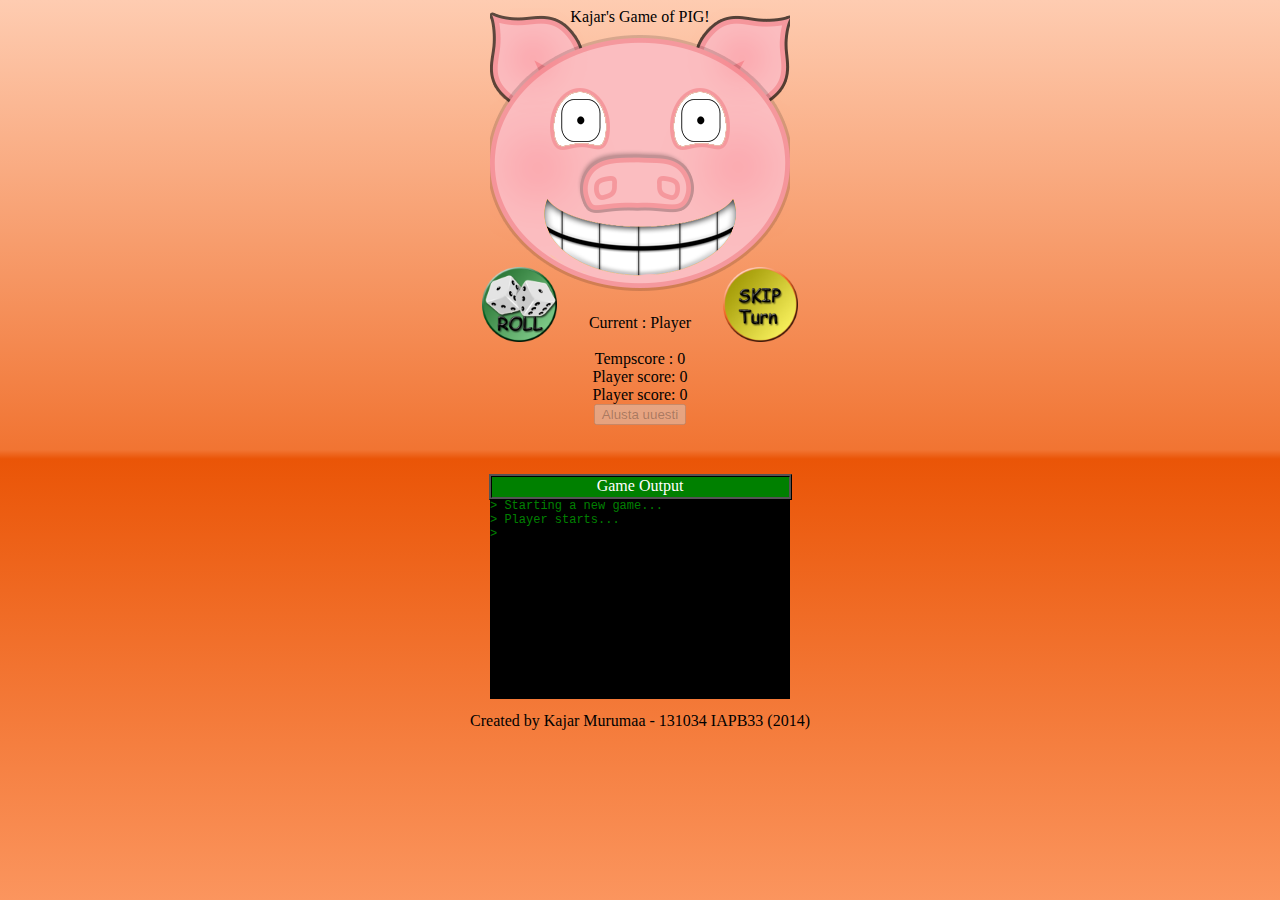
==== commit cea45984: "2 player variant valmis" ====
--- a/index.htm
+++ b/index.htm
@@ -9,7 +9,7 @@
 		<!--[if IEMobile]>
         <link rel="stylesheet" type="text/css" href="mobile.css" media="screen" />
         <![endif]-->
-		<title>Kajar's game of PIG - 131034 IAPB33</title>
+		<title>Kajar's Game of PIG! - 131034 IAPB33</title>
 
         <script>
         reset();
@@ -31,8 +31,10 @@
             </button>
             
             <br><br><br><br><br><br><br><br><br><br><br><br><br><br><br><br><br>
-            Player Score: 12
-            Computer score: 24
+            <a id="player">Current : Player1</a><br><br>
+            <a id="tempscore">Tempscore : 0</a><br>
+            <a id="playerscore">Player Score: 0</a><br>
+            <a id="aiscore">Computer score: 0</a><br>
 
             <button id="btreset" type="button" onclick="reset()">Alusta uuesti</button>
             
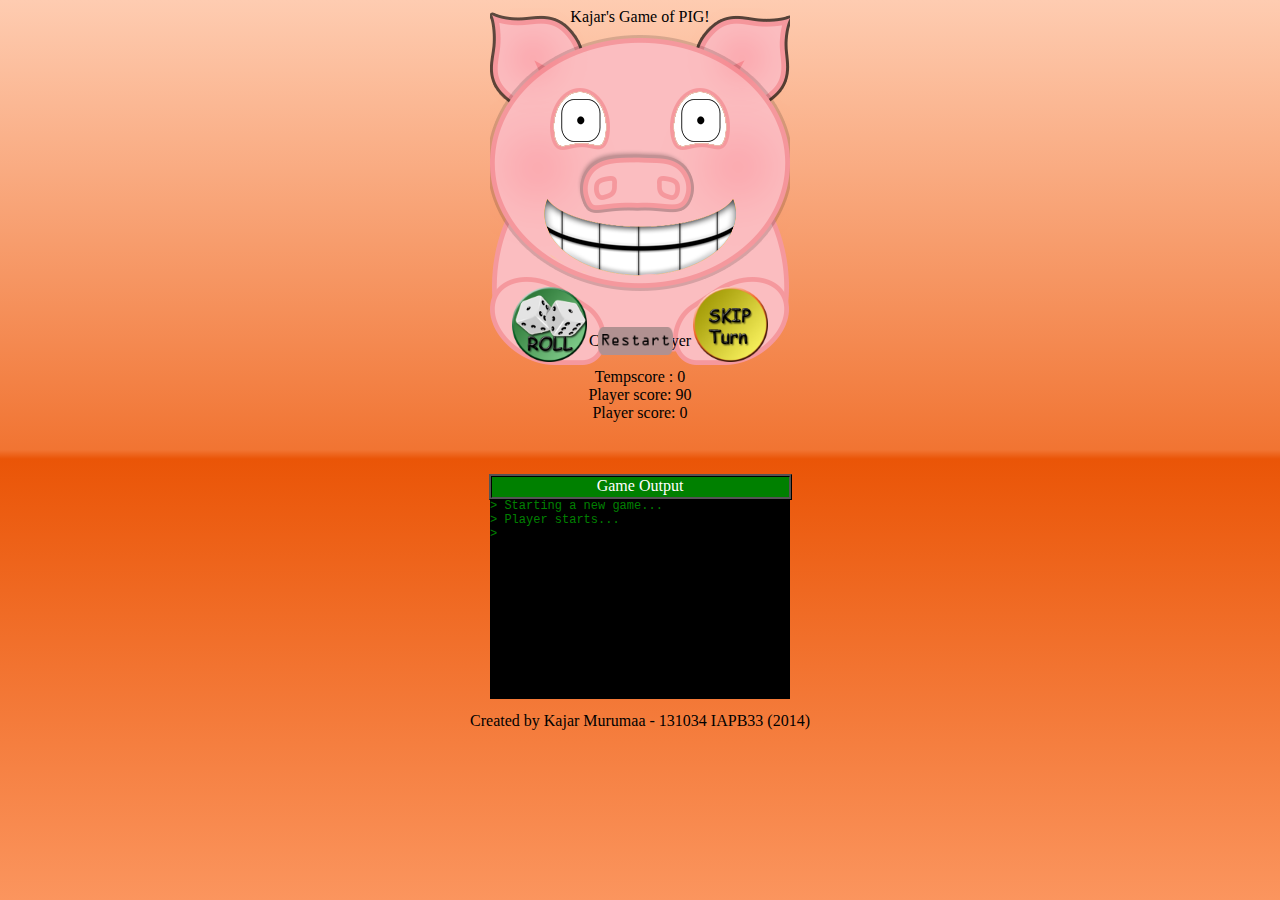
==== commit 878bb96e: "Working Beta" ====
--- a/index.htm
+++ b/index.htm
@@ -9,12 +9,7 @@
 		<!--[if IEMobile]>
         <link rel="stylesheet" type="text/css" href="mobile.css" media="screen" />
         <![endif]-->
-		<title>Kajar's Game of PIG! - 131034 IAPB33</title>
-
-        <script>
-        reset();
-        </script>
-        
+		<title>Kajar's Game of PIG! - 131034 IAPB33</title>      
         
 	</head>
     <body>
@@ -24,25 +19,28 @@
             <a class="righteye" id="taring2"><img src="PDICE1.png"></a>
             
             <button class="button" id="btveereta" type="submit" style="border: 0; background: transparent" onclick="veereta_1()">
-                <img src="VEERETA.png" width="75" heght="75" alt="submit" />
+                <img src="VEERETA.png" alt="submit" />
             </button>
             <button class="button" id="btskip" type="submit" style="border: 0; background: transparent" onclick="skip()">
-                <img src="SKIP.png" width="75" heght="75" alt="submit" />
+                <img src="SKIP.png" alt="submit" />
+            </button>
+            <button class="button" id="btreset" type="submit" style="border: 0; background: transparent" onclick="reset()">
+                <img src="RESET.png" alt="submit" />
             </button>
             
-            <br><br><br><br><br><br><br><br><br><br><br><br><br><br><br><br><br>
+            <br><br><br><br><br><br><br><br><br><br><br><br><br><br><br><br><br><br>
             <a id="player">Current : Player1</a><br><br>
             <a id="tempscore">Tempscore : 0</a><br>
             <a id="playerscore">Player Score: 0</a><br>
             <a id="aiscore">Computer score: 0</a><br>
 
-            <button id="btreset" type="button" onclick="reset()">Alusta uuesti</button>
+            
             
             
         
         </div>
-        <div class="consolebar">Game Output</div>
-        <div id="console" class="cent console">
+        <div class="loggerbar">Game Output</div>
+        <div id="logger" class="cent logger">
         </div>
         <div class="cent"><br>Created by Kajar Murumaa - 131034 IAPB33 (2014)</div>
         
--- a/style.css
+++ b/style.css
@@ -51,17 +51,24 @@
     position: absolute;
     margin-left: auto;
     margin-right: auto;
-    top: 240;
-    right: 220;
+    top: 260;
+    right: 190;
 }
 #btskip{
     position: absolute;
     margin-left: auto;
     margin-right: auto;
-    top: 240;
-    left: 220;
+    top: 260;
+    left: 190;
 }
-.consolebar{
+#btreset{
+    position: absolute;
+    margin-left: auto;
+    margin-right: auto;
+    top: 300;
+    left: 95;
+}
+.loggerbar{
     margin-left: auto;
     margin-right: auto;
     position: relative;
@@ -75,7 +82,7 @@
     border-style: ridge;
     border-color: black;
 }
-.console{
+.logger{
     position: relative;
     background-color: black;
     text-align: left;
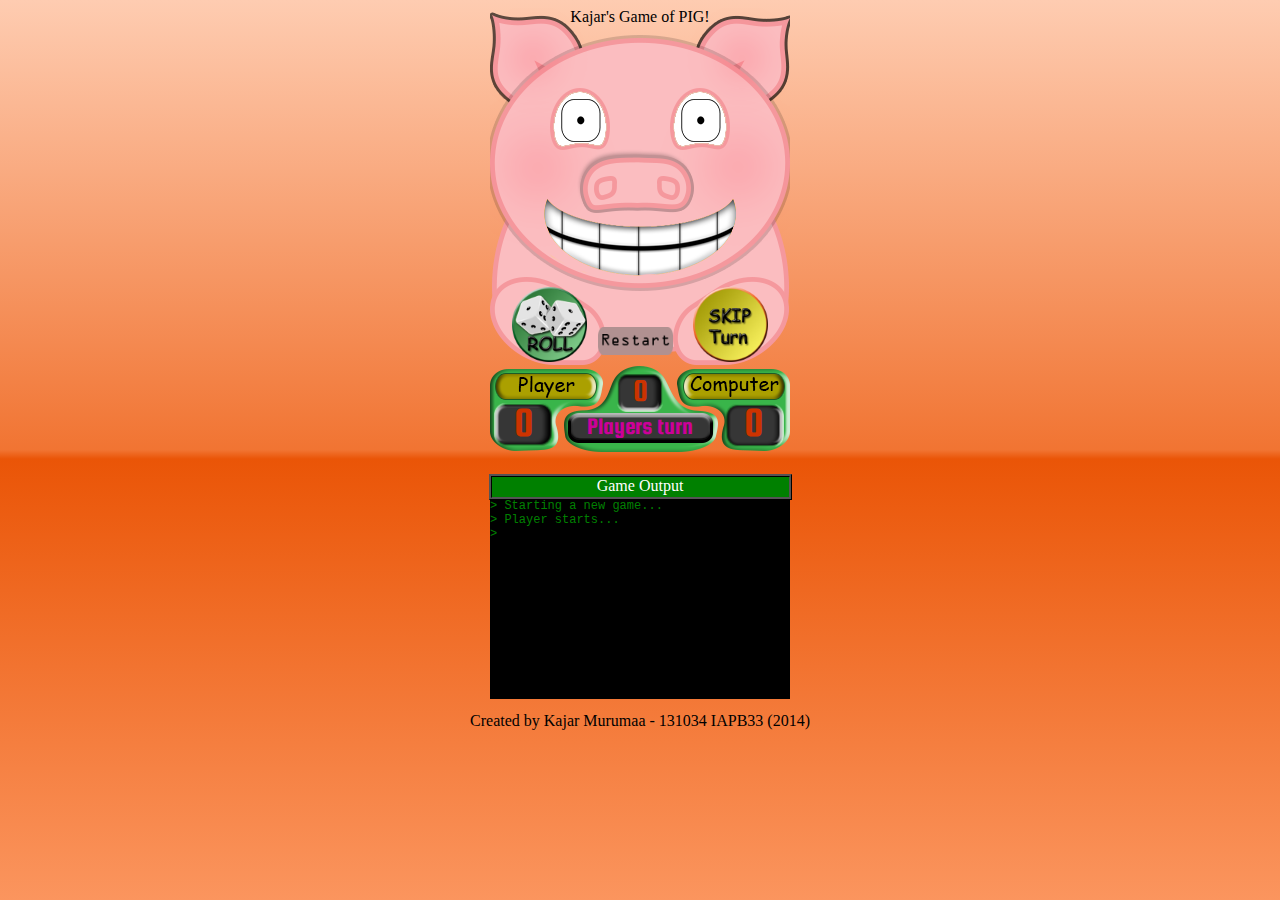
==== commit e7923c5c: "Finished v1" ====
--- a/index.htm
+++ b/index.htm
@@ -2,6 +2,7 @@
 	<head>
         <link rel="stylesheet" type="text/css" href="style.css" />
         <link rel="stylesheet" type="text/css" href="hover.css" />
+		<link href='http://fonts.googleapis.com/css?family=Squada+One' rel='stylesheet' type='text/css'>
         <script type="text/javascript" charset="utf-8" src="script.js"></script>
 		<meta http-equiv="Content-Type" content="text/html; charset=utf-8" />
 		<meta name="viewport" content="width=device-width, initial-scale=1.0, maximum-scale=1.0, user-scalable=yes" /> 
@@ -19,20 +20,21 @@
             <a class="righteye" id="taring2"><img src="PDICE1.png"></a>
             
             <button class="button" id="btveereta" type="submit" style="border: 0; background: transparent" onclick="veereta_1()">
-                <img src="VEERETA.png" alt="submit" />
+                <img src="VEERETA.png"/>
             </button>
             <button class="button" id="btskip" type="submit" style="border: 0; background: transparent" onclick="skip()">
-                <img src="SKIP.png" alt="submit" />
+                <img src="SKIP.png"/>
             </button>
             <button class="button" id="btreset" type="submit" style="border: 0; background: transparent" onclick="reset()">
-                <img src="RESET.png" alt="submit" />
+                <img src="RESET.png"/>
             </button>
+            <a id="tempscore">0</a>
+            <a id="playerscore">0</a>
+            <a id="aiscore">0</a><br>
             
-            <br><br><br><br><br><br><br><br><br><br><br><br><br><br><br><br><br><br>
-            <a id="player">Current : Player1</a><br><br>
-            <a id="tempscore">Tempscore : 0</a><br>
-            <a id="playerscore">Player Score: 0</a><br>
-            <a id="aiscore">Computer score: 0</a><br>
+            
+            <a id="status">-</a><br>
+            
 
             
             
--- a/style.css
+++ b/style.css
@@ -20,6 +20,59 @@
 background: -ms-linear-gradient(top,  #feccb1 0%,#f17432 50%,#ea5507 51%,#fb955e 100%); /* IE10+ */
 background: linear-gradient(to bottom,  #feccb1 0%,#f17432 50%,#ea5507 51%,#fb955e 100%); /* W3C */
 filter: progid:DXImageTransform.Microsoft.gradient( startColorstr='#feccb1', endColorstr='#fb955e',GradientType=0 ); /* IE6-9 */
+}
+
+
+#tempscore{
+    font-family: 'Squada One', cursive;
+    font-size: 32px;
+    text-align: center;
+    position: absolute;
+    margin-left: auto;
+    margin-right: auto;
+    left: 0;
+    right: 0;
+    top: 365;
+    color:#CC3300;
+}
+
+#playerscore{
+    font-family: 'Squada One', cursive;
+    font-size: 42px;
+    text-align: center;
+    position: absolute;
+    margin-left: auto;
+    margin-right: auto;
+    left: 0;
+    right: 233;
+    top: 392;
+    color:#CC3300;
+}
+
+#aiscore{
+    font-family: 'Squada One', cursive;
+    font-size: 42px;
+    text-align: center;
+    position: absolute;
+    margin-left: auto;
+    margin-right: auto;
+    left: 227;
+    right: 0;
+    top: 392;
+    color:#CC3300;
+}
+
+#status{
+    font-family: 'Squada One', cursive;
+    font-size: 24px;
+    text-align: center;
+    position: absolute;
+    margin-left: auto;
+    margin-right: auto;
+    left: 0;
+    right: 0;
+    top: 405;
+    color:#CC0099;
 }
 
 .pigface{
@@ -96,6 +149,7 @@
     word-wrap: break-word;
     top: 5px;
     bottom: 10px;
+    max-height: 200px;
 }
 .scrollable {
     overflow: scroll;
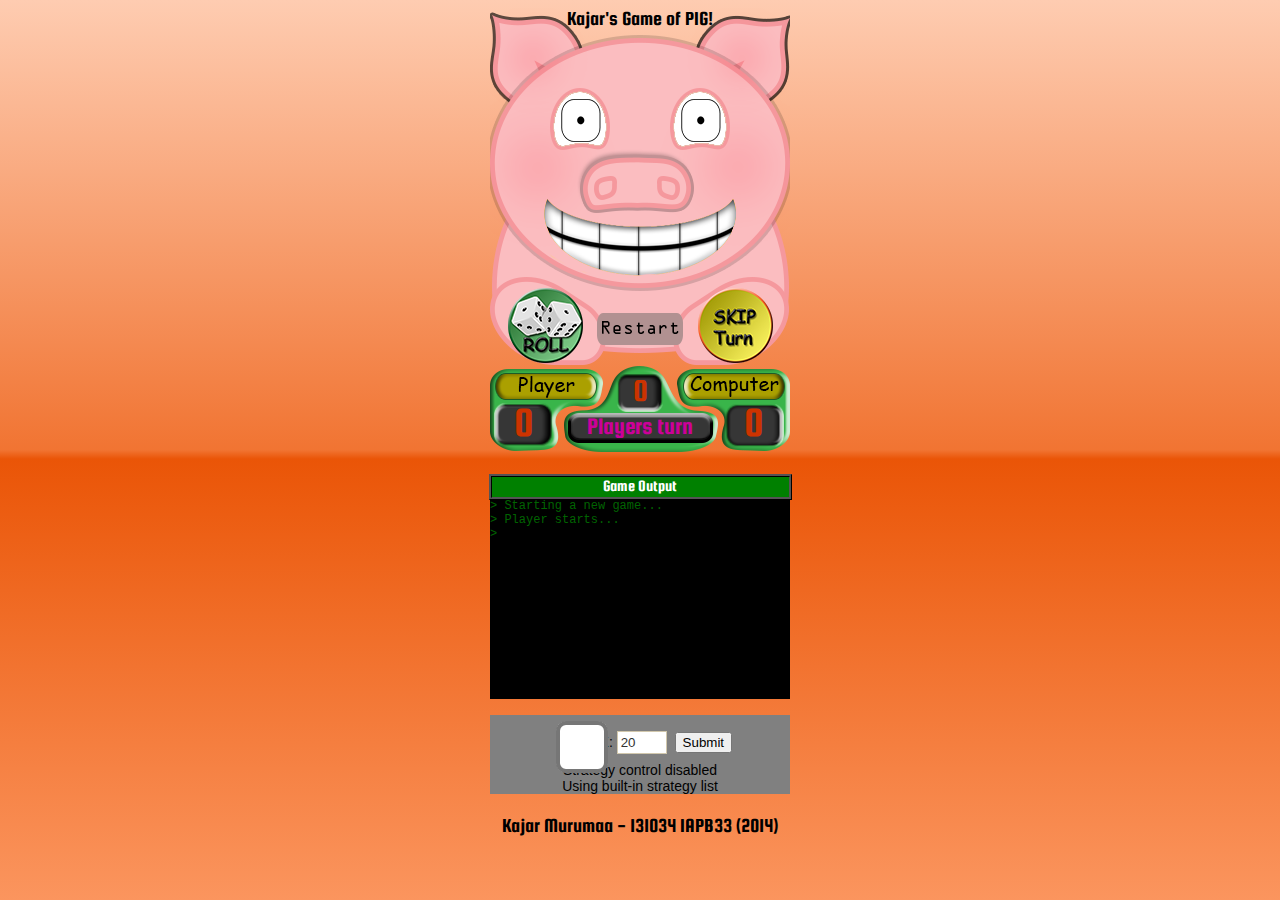
==== commit 7a8ad93d: "Finished v2" ====
--- a/index.htm
+++ b/index.htm
@@ -3,6 +3,7 @@
         <link rel="stylesheet" type="text/css" href="style.css" />
         <link rel="stylesheet" type="text/css" href="hover.css" />
 		<link href='http://fonts.googleapis.com/css?family=Squada+One' rel='stylesheet' type='text/css'>
+		<link href='http://fonts.googleapis.com/css?family=Glegoo:700' rel='stylesheet' type='text/css'>
         <script type="text/javascript" charset="utf-8" src="script.js"></script>
 		<meta http-equiv="Content-Type" content="text/html; charset=utf-8" />
 		<meta name="viewport" content="width=device-width, initial-scale=1.0, maximum-scale=1.0, user-scalable=yes" /> 
@@ -14,37 +15,35 @@
         
 	</head>
     <body>
-        <div class="cent pigface" style="width: 300px; height: 460px">
+        <div id="pigface" class="cent pigface">
             Kajar's Game of PIG!
-            <a class="lefteye" id="taring1"><img src="PDICE1.png"></a>
-            <a class="righteye" id="taring2"><img src="PDICE1.png"></a>
+            <div id="taring1" class="cent lefteye"></div>
+			<div id="taring2" class="cent righteye"></div>
             
-            <button class="button" id="btveereta" type="submit" style="border: 0; background: transparent" onclick="veereta_1()">
-                <img src="VEERETA.png"/>
-            </button>
-            <button class="button" id="btskip" type="submit" style="border: 0; background: transparent" onclick="skip()">
-                <img src="SKIP.png"/>
-            </button>
-            <button class="button" id="btreset" type="submit" style="border: 0; background: transparent" onclick="reset()">
-                <img src="RESET.png"/>
-            </button>
+            
+            
+            <button id="btveereta" class="cent button" type="submit" onclick="veereta_1()"></button>
+            <button id="btskip" class="cent button" type="submit" onclick="skip()"></button>
+            <button id="btreset" class="cent button" type="submit" onclick="reset()"></button>
+            
             <a id="tempscore">0</a>
             <a id="playerscore">0</a>
             <a id="aiscore">0</a><br>
             
             
             <a id="status">-</a><br>
-            
 
-            
-            
-            
-        
         </div>
         <div class="loggerbar">Game Output</div>
         <div id="logger" class="cent logger">
-        </div>
-        <div class="cent"><br>Created by Kajar Murumaa - 131034 IAPB33 (2014)</div>
+        </div><br>
+		<div id="stratcontroldiv" style="width: 300px" class="cent">
+<input class="double" type="checkbox" id="checkstrat" value="0">&nbsp;&nbsp;&nbsp;X: 
+<input class="tb10" type="number" id="stratx" min=0 max=100 value="20">
+<button type="button" onclick="stratcntrl();">Submit</button>
+<br><a id="msgstrat">Strategy control disabled<br>Using built-in strategy list</a>
+</div>
+        <div class="cent"><br>Kajar Murumaa - 131034 IAPB33 (2014)</div>
         
     </body>
 </html> --- a/style.css
+++ b/style.css
@@ -1,15 +1,6 @@
 #preload-01 { background: url(VEERETA.png) no-repeat -9999px -9999px; }
 #preload-02 { background: url(VEERETAD.png) no-repeat -9999px -9999px; }
 #preload-03 { background: url(PDICE1.png) no-repeat -9999px -9999px; }
-#preload-04 { background: url(PDICE2.png) no-repeat -9999px -9999px; }
-#preload-05 { background: url(PDICE3.png) no-repeat -9999px -9999px; }
-#preload-06 { background: url(PDICE4.png) no-repeat -9999px -9999px; }
-#preload-07 { background: url(PDICE5.png) no-repeat -9999px -9999px; }
-#preload-08 { background: url(PDICE6.png) no-repeat -9999px -9999px; }
-#preload-09 { background: url(SKIP.png) no-repeat -9999px -9999px; }
-#preload-10 { background: url(SKIPP.png) no-repeat -9999px -9999px; }
-#preload-11 { background: url(SKIPD.png) no-repeat -9999px -9999px; }
-
 body
 {
 background: #feccb1; /* Old browsers */
@@ -20,11 +11,44 @@
 background: -ms-linear-gradient(top,  #feccb1 0%,#f17432 50%,#ea5507 51%,#fb955e 100%); /* IE10+ */
 background: linear-gradient(to bottom,  #feccb1 0%,#f17432 50%,#ea5507 51%,#fb955e 100%); /* W3C */
 filter: progid:DXImageTransform.Microsoft.gradient( startColorstr='#feccb1', endColorstr='#fb955e',GradientType=0 ); /* IE6-9 */
-}
-
+font-family: 'Squada One', cursive;
+font-size: 20px;
+}
+
+.double {
+  zoom:2;
+  transform:scale(2);
+  -ms-transform:scale(2);
+  -webkit-transform:scale(2);
+  -o-transform:scale(2);
+  -moz-transform:scale(1.7);
+  transform-origin:0 0;
+  -ms-transform-origin:0 0;
+  -webkit-transform-origin:0 0;
+  -o-transform-origin:0 0;
+  -moz-transform-origin:0 0;
+  -webkit-transform-origin:0 0;
+}
+
+#stratcontroldiv{
+	font-family:tahoma, arial, sans-serif;
+	font-size: 14px;
+	background-color: gray;
+}
+
+.tb10 {
+	background-image:url(images/form_bg.jpg);
+	background-repeat:repeat-x;
+	border:1px solid #d1c7ac;
+	width: 50px;
+	color:#333333;
+	padding:3px;
+	margin-right:4px;
+	margin-bottom:8px;
+	font-family:tahoma, arial, sans-serif;
+}
 
 #tempscore{
-    font-family: 'Squada One', cursive;
     font-size: 32px;
     text-align: center;
     position: absolute;
@@ -37,7 +61,6 @@
 }
 
 #playerscore{
-    font-family: 'Squada One', cursive;
     font-size: 42px;
     text-align: center;
     position: absolute;
@@ -50,7 +73,6 @@
 }
 
 #aiscore{
-    font-family: 'Squada One', cursive;
     font-size: 42px;
     text-align: center;
     position: absolute;
@@ -76,50 +98,71 @@
 }
 
 .pigface{
-    background:url('PIG_FACE.png') no-repeat;
+	width: 300px;
+	height: 460px;
+    background:url('IMAGESET.png');
     position:relative;
 }
+
 .cent{
     margin-left: auto;
     margin-right: auto;
     text-align: center;
 }
+.lefteye{
+	width: 60px;
+	height: 62px;
+    background:url('IMAGESET.png') -300px -0px;
+	position:absolute;
+	right: 120px;
+	left: 0px;
+	top: 80px;
+}
 .righteye{
-    position: absolute;
-    margin-left: auto;
-    margin-right: auto;
-    left: 120;
-    right: 0;
-    top: 80;
-}
-.lefteye{
-    position: absolute;
-    margin-left: auto;
-    margin-right: auto;
-    left: 0;
-    right: 120;
-    top: 80;   
-}
+	width: 60px;
+	height: 62px;
+    background:url('IMAGESET.png') -300px -0px;
+	position:absolute;
+	right: 0px;
+	left: 120px;
+	top: 80px;
+}
+
 #btveereta{
-    position: absolute;
-    margin-left: auto;
-    margin-right: auto;
-    top: 260;
-    right: 190;
+    width: 75px;
+    height: 75px;
+    background:url('IMAGESET.png') -150px -492px;
+    margin-left: auto;
+    margin-right: auto;
+    position: absolute;
+    right: 190px;
+    left: 0px;
+    top: 275px;
+    border: 0;
 }
 #btskip{
-    position: absolute;
-    margin-left: auto;
-    margin-right: auto;
-    top: 260;
-    left: 190;
+    width: 75px;
+    height: 75px;
+    background:url('IMAGESET.png') 0px -492px;
+    margin-left: auto;
+    margin-right: auto;
+    position: absolute;
+    right: 0px;
+    left: 190px;
+    top: 275px;
+    border: 0;
 }
 #btreset{
-    position: absolute;
-    margin-left: auto;
-    margin-right: auto;
-    top: 300;
-    left: 95;
+    width: 86px;
+    height: 32px;
+    background:url('IMAGESET.png') 0px -460px;
+    margin-left: auto;
+    margin-right: auto;
+    position: absolute;
+    right: 0px;
+    left: 0px;
+    top: 300px;
+    border: 0
 }
 .loggerbar{
     margin-left: auto;
@@ -142,14 +185,14 @@
     height: 200px;
     width: 300px;
     overflow-y: scroll;
-    -webkit-overflow-scrolling: touch;
-    color: green;
-    font-family: "Courier New", Courier, monospace;
+    color: darkgreen;
+    font-family: "Courier New", Courier, monospace, bold;
     font-size: 12px;
     word-wrap: break-word;
     top: 5px;
     bottom: 10px;
     max-height: 200px;
+	font-weight: 400
 }
 .scrollable {
     overflow: scroll;
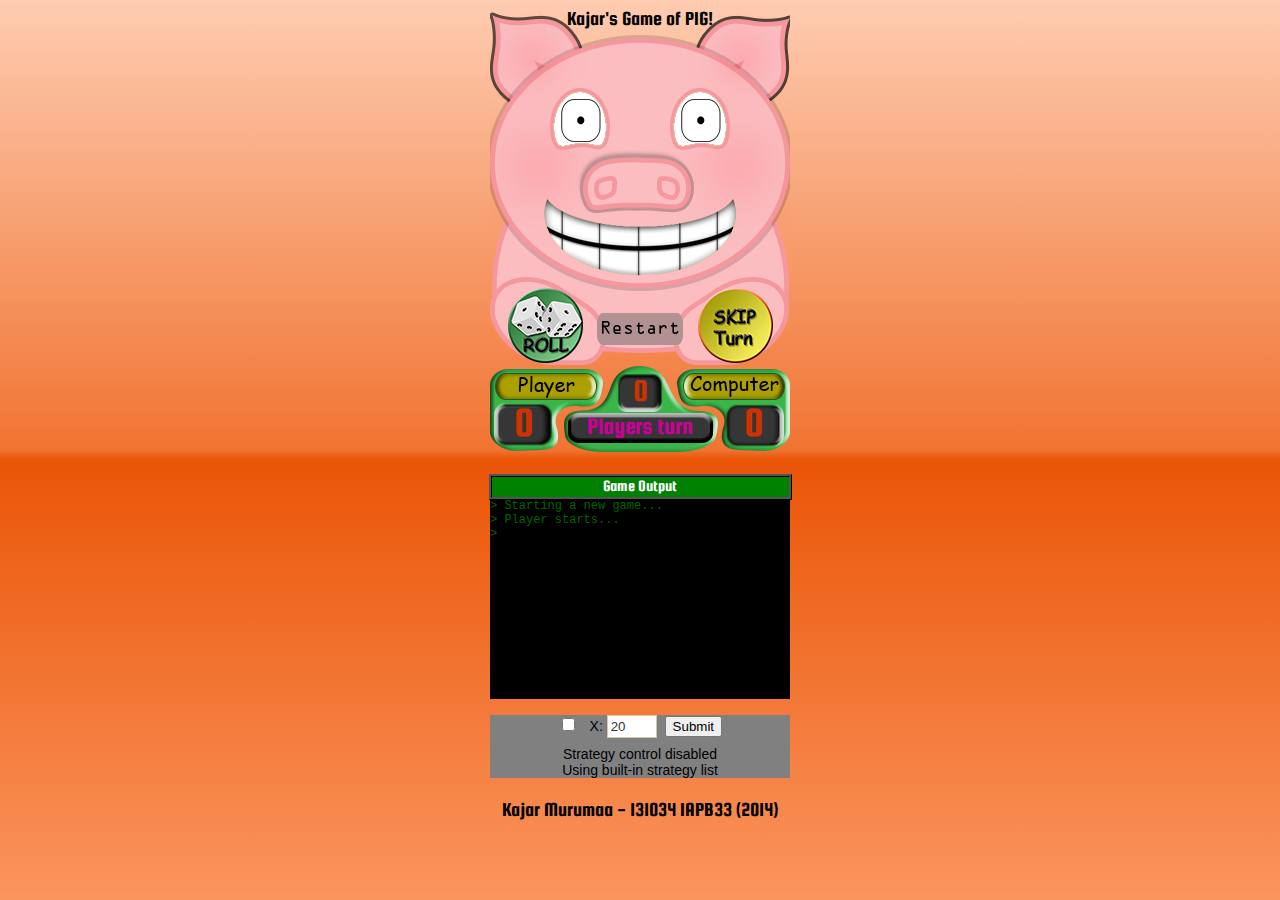
==== commit 77ce9981: "Finished v2.5" ====
--- a/index.htm
+++ b/index.htm
@@ -22,23 +22,23 @@
             
             
             
-            <button id="btveereta" class="cent button" type="submit" onclick="veereta_1()"></button>
-            <button id="btskip" class="cent button" type="submit" onclick="skip()"></button>
-            <button id="btreset" class="cent button" type="submit" onclick="reset()"></button>
+            <button id="btveereta" class="cent button" type="submit" onclick="veereta_1()" disabled></button>
+            <button id="btskip" class="cent button" type="submit" onclick="skip()" disabled></button>
+            <button id="btreset" class="cent button" type="submit" onclick="reset()" disabled></button>
             
             <a id="tempscore">0</a>
             <a id="playerscore">0</a>
             <a id="aiscore">0</a><br>
             
             
-            <a id="status">-</a><br>
+            <a id="status">Loading...</a><br>
 
         </div>
         <div class="loggerbar">Game Output</div>
         <div id="logger" class="cent logger">
         </div><br>
 		<div id="stratcontroldiv" style="width: 300px" class="cent">
-<input class="double" type="checkbox" id="checkstrat" value="0">&nbsp;&nbsp;&nbsp;X: 
+<input type="checkbox" id="checkstrat" value="0">&nbsp;&nbsp;&nbsp;X: 
 <input class="tb10" type="number" id="stratx" min=0 max=100 value="20">
 <button type="button" onclick="stratcntrl();">Submit</button>
 <br><a id="msgstrat">Strategy control disabled<br>Using built-in strategy list</a>
--- a/style.css
+++ b/style.css
@@ -13,21 +13,6 @@
 filter: progid:DXImageTransform.Microsoft.gradient( startColorstr='#feccb1', endColorstr='#fb955e',GradientType=0 ); /* IE6-9 */
 font-family: 'Squada One', cursive;
 font-size: 20px;
-}
-
-.double {
-  zoom:2;
-  transform:scale(2);
-  -ms-transform:scale(2);
-  -webkit-transform:scale(2);
-  -o-transform:scale(2);
-  -moz-transform:scale(1.7);
-  transform-origin:0 0;
-  -ms-transform-origin:0 0;
-  -webkit-transform-origin:0 0;
-  -o-transform-origin:0 0;
-  -moz-transform-origin:0 0;
-  -webkit-transform-origin:0 0;
 }
 
 #stratcontroldiv{
@@ -131,7 +116,7 @@
 #btveereta{
     width: 75px;
     height: 75px;
-    background:url('IMAGESET.png') -150px -492px;
+    background:url('IMAGESET.png') -225px -492px;
     margin-left: auto;
     margin-right: auto;
     position: absolute;
@@ -143,7 +128,7 @@
 #btskip{
     width: 75px;
     height: 75px;
-    background:url('IMAGESET.png') 0px -492px;
+    background:url('IMAGESET.png') -75px -492px;
     margin-left: auto;
     margin-right: auto;
     position: absolute;
@@ -155,7 +140,7 @@
 #btreset{
     width: 86px;
     height: 32px;
-    background:url('IMAGESET.png') 0px -460px;
+    background:url('IMAGESET.png') -86px -460px;
     margin-left: auto;
     margin-right: auto;
     position: absolute;
